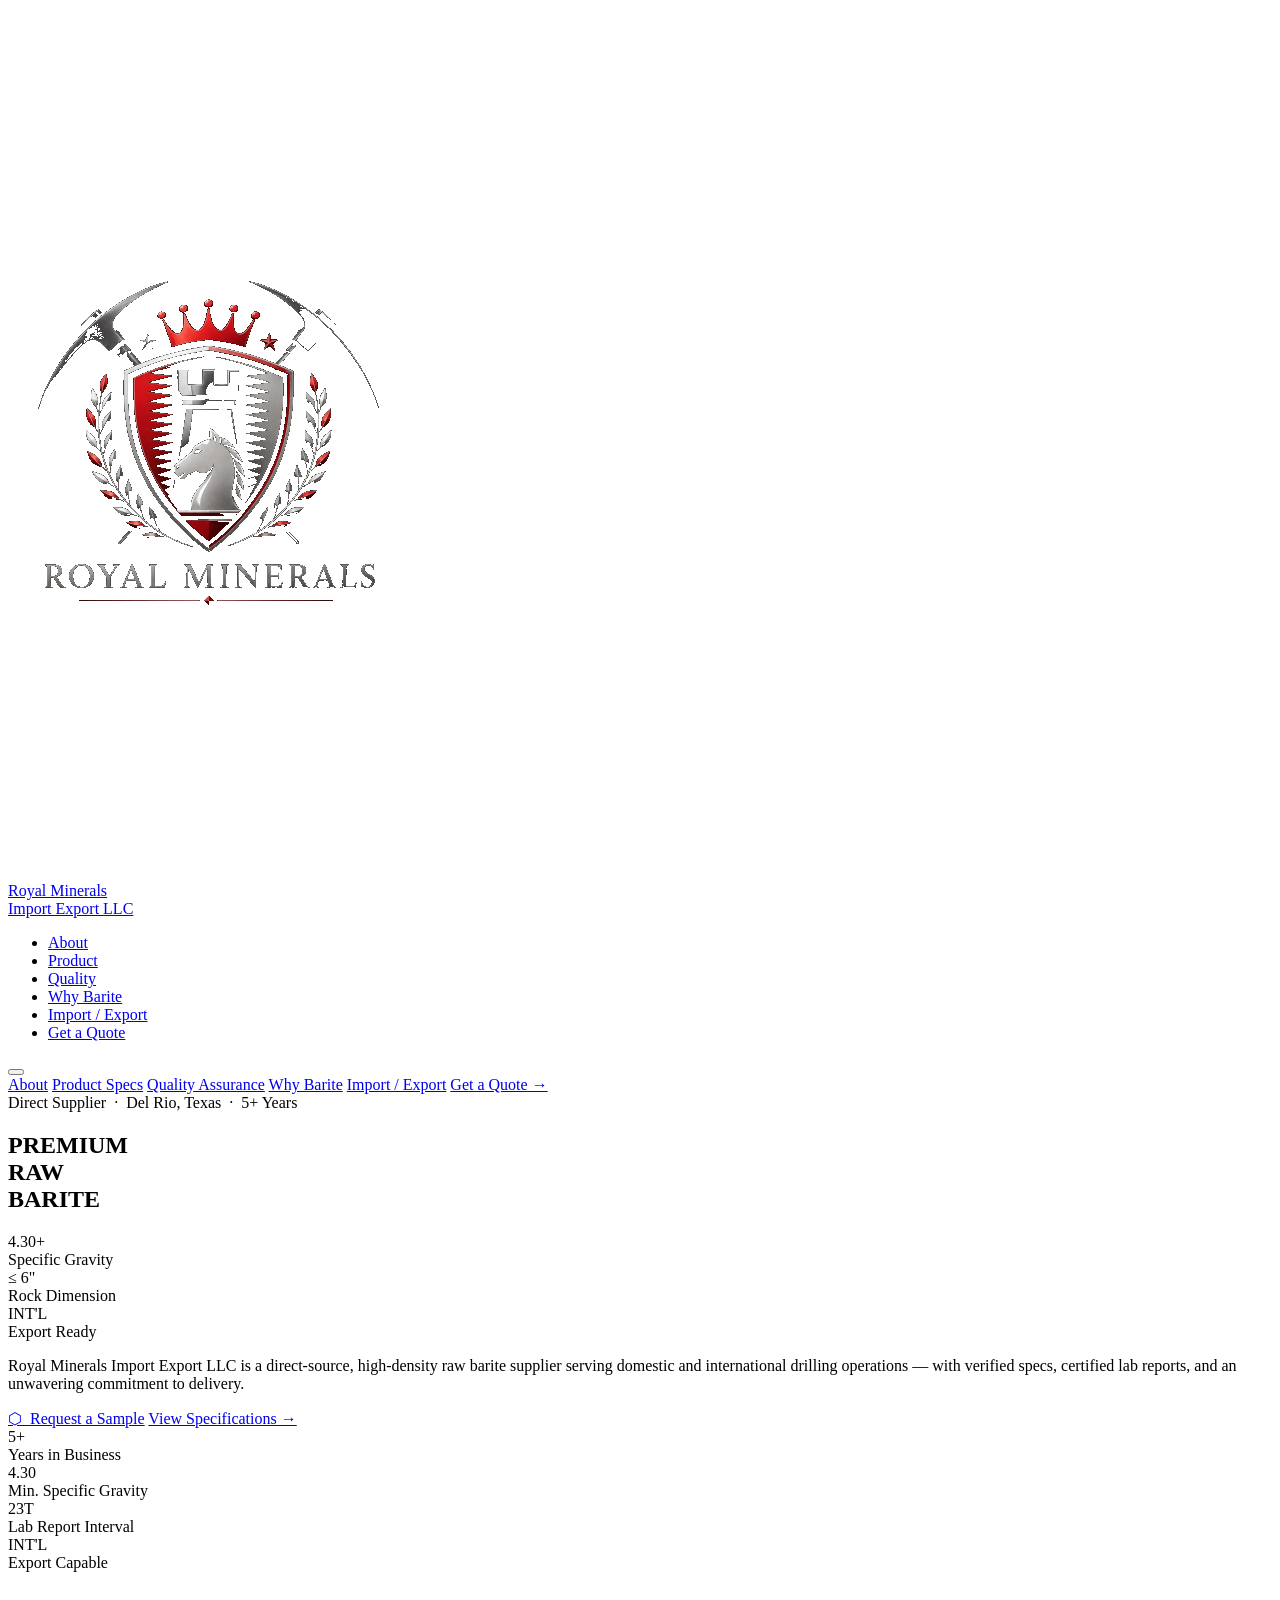
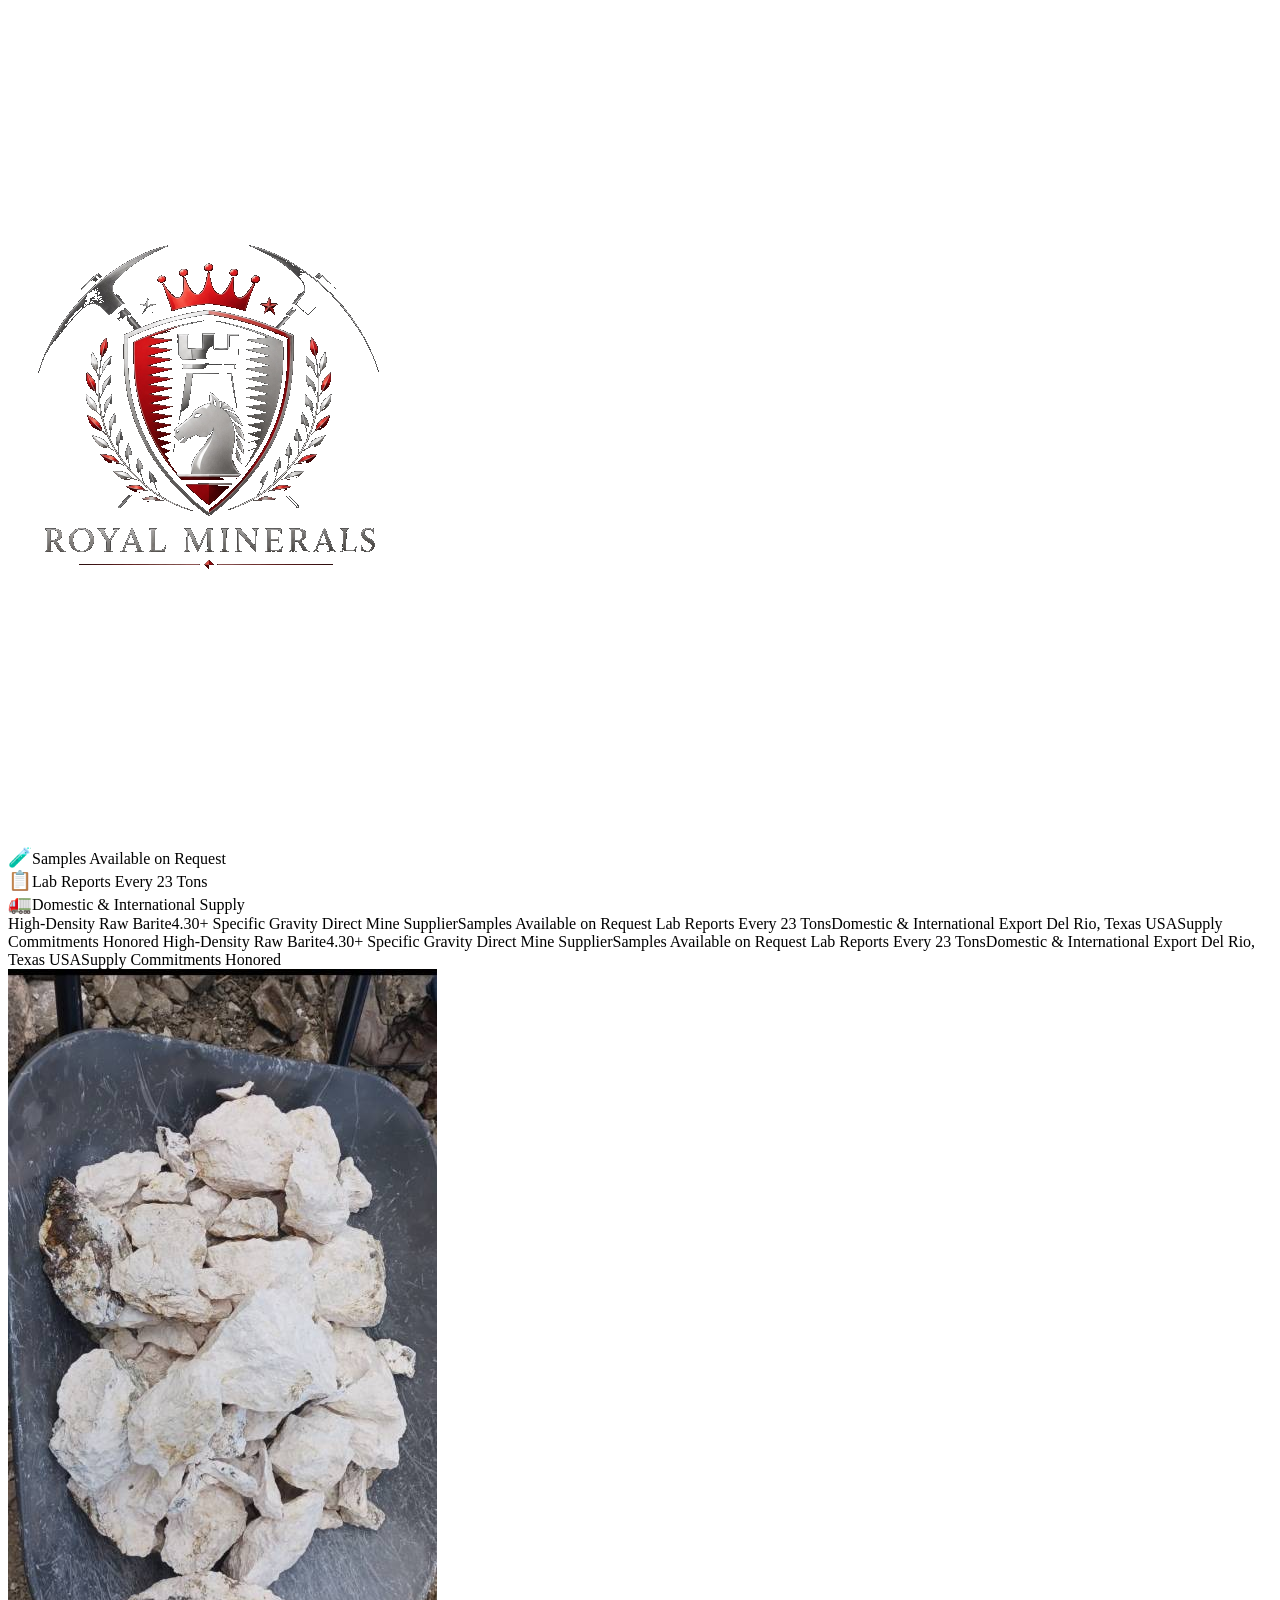
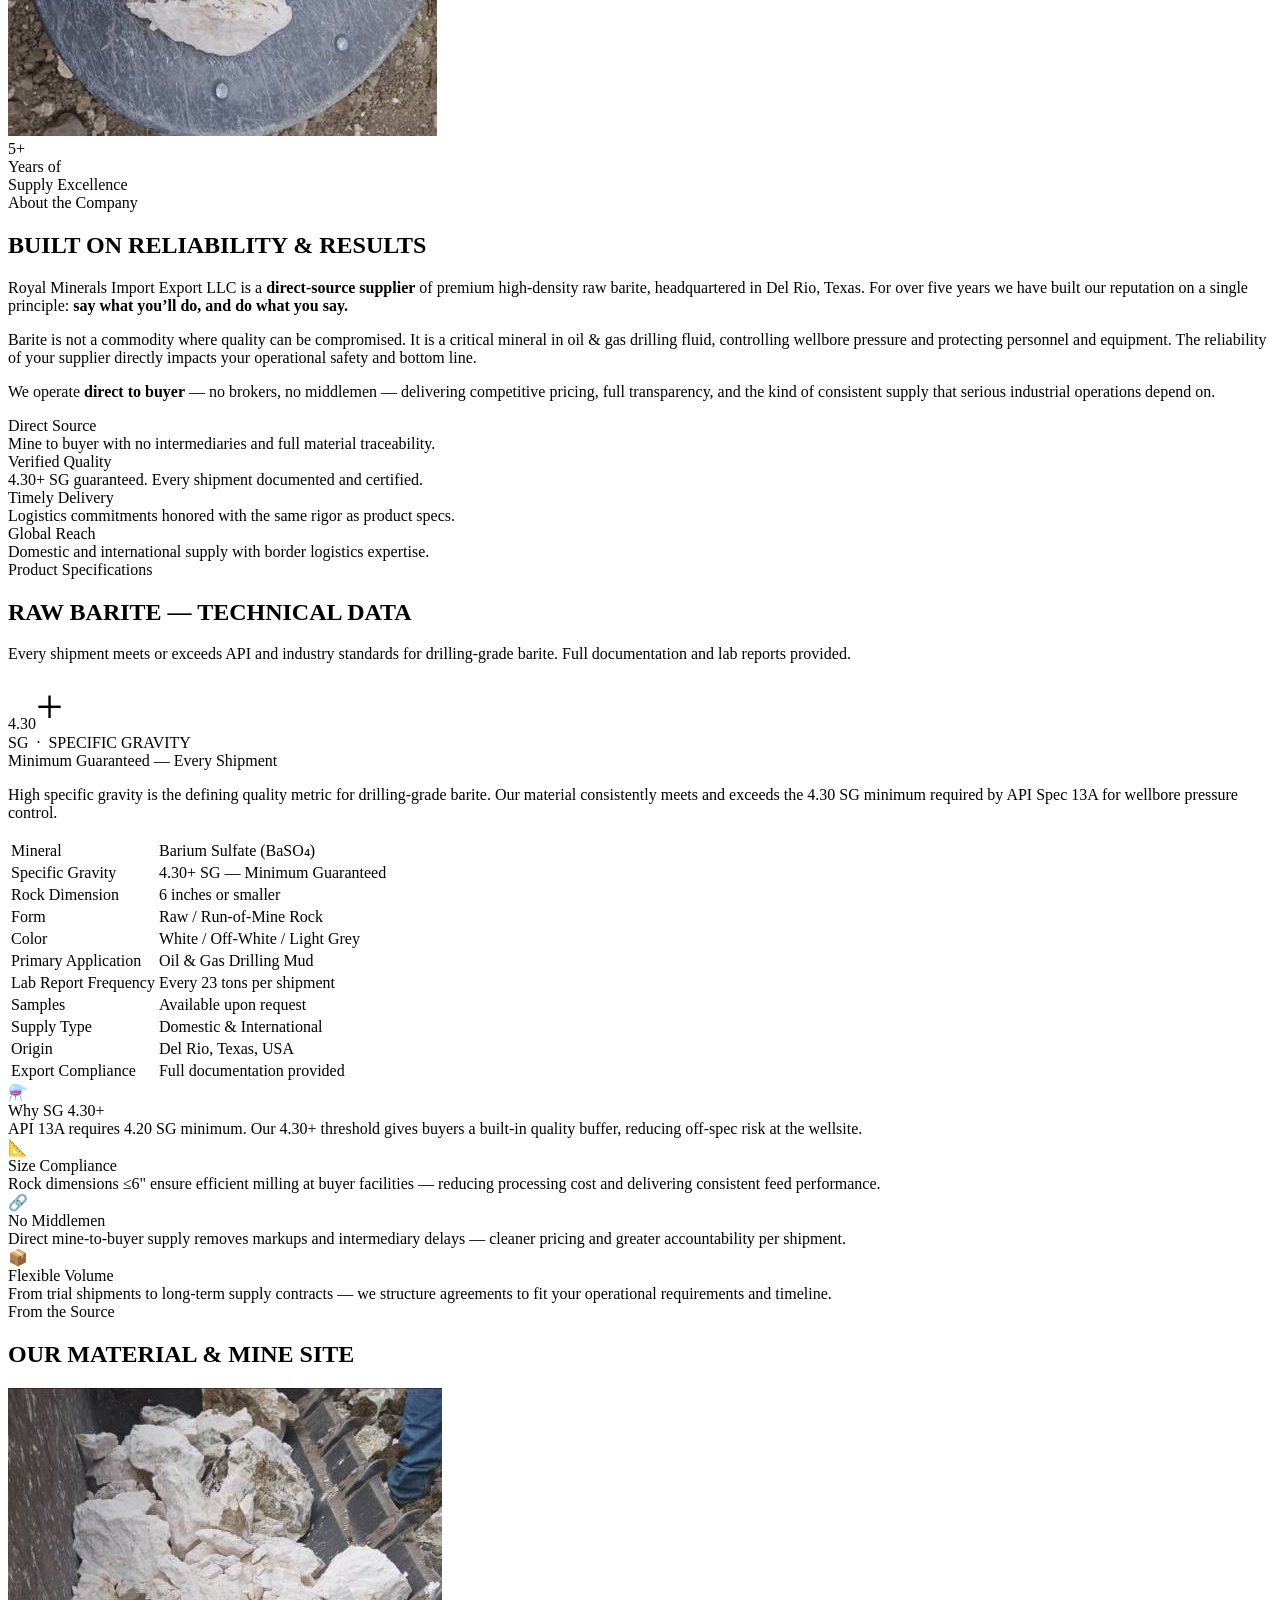
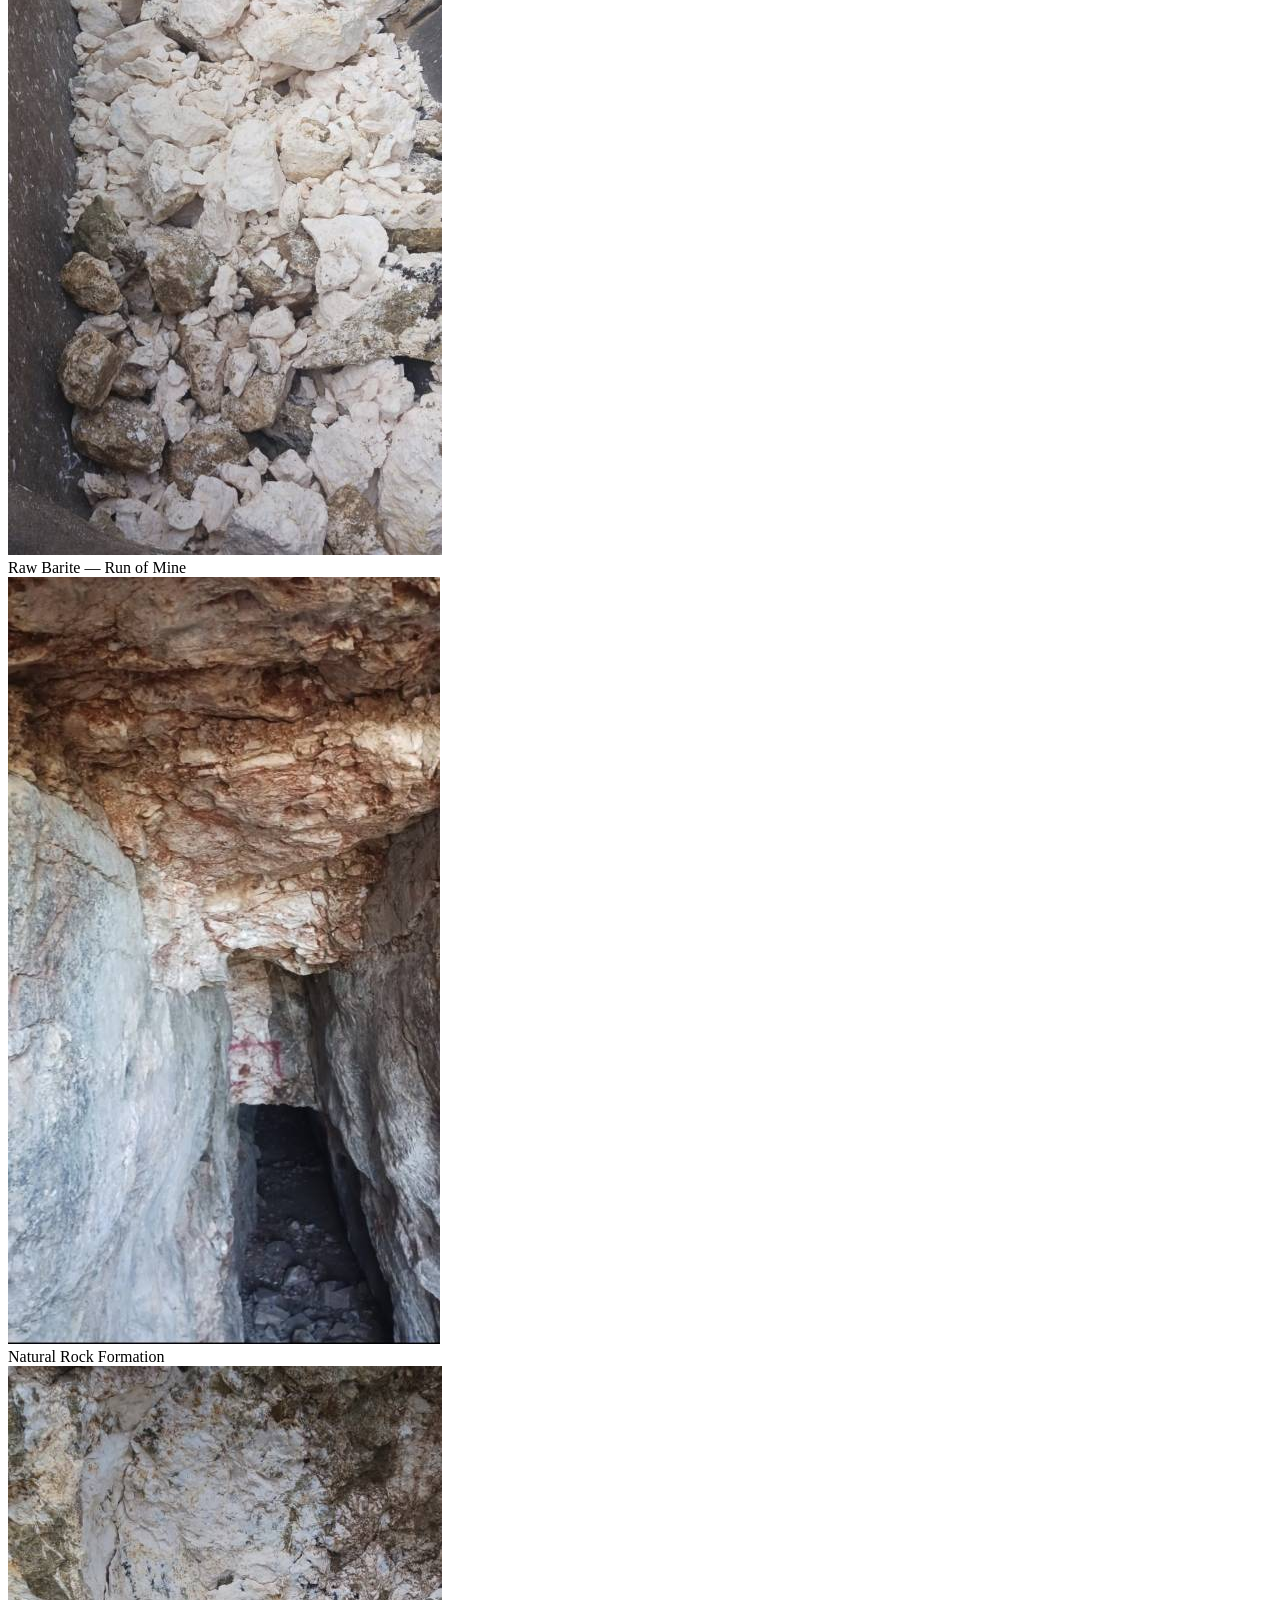
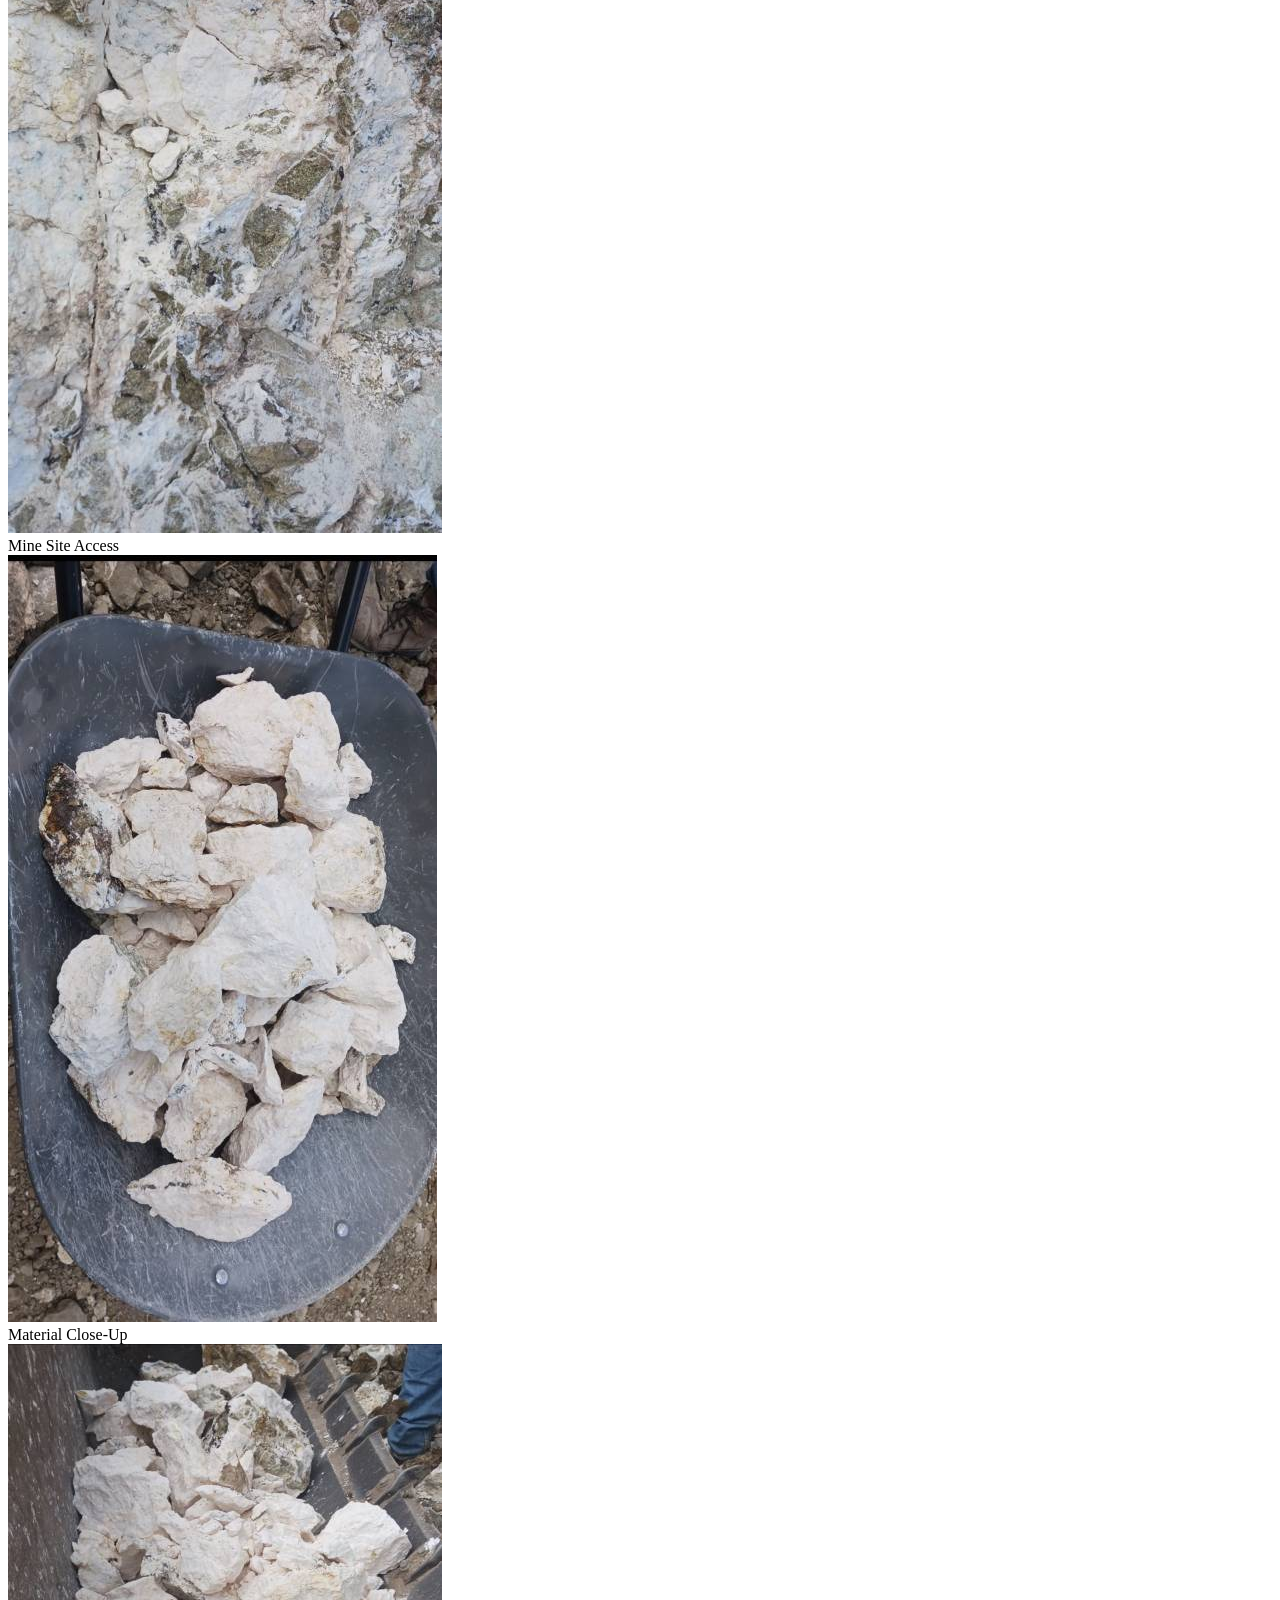
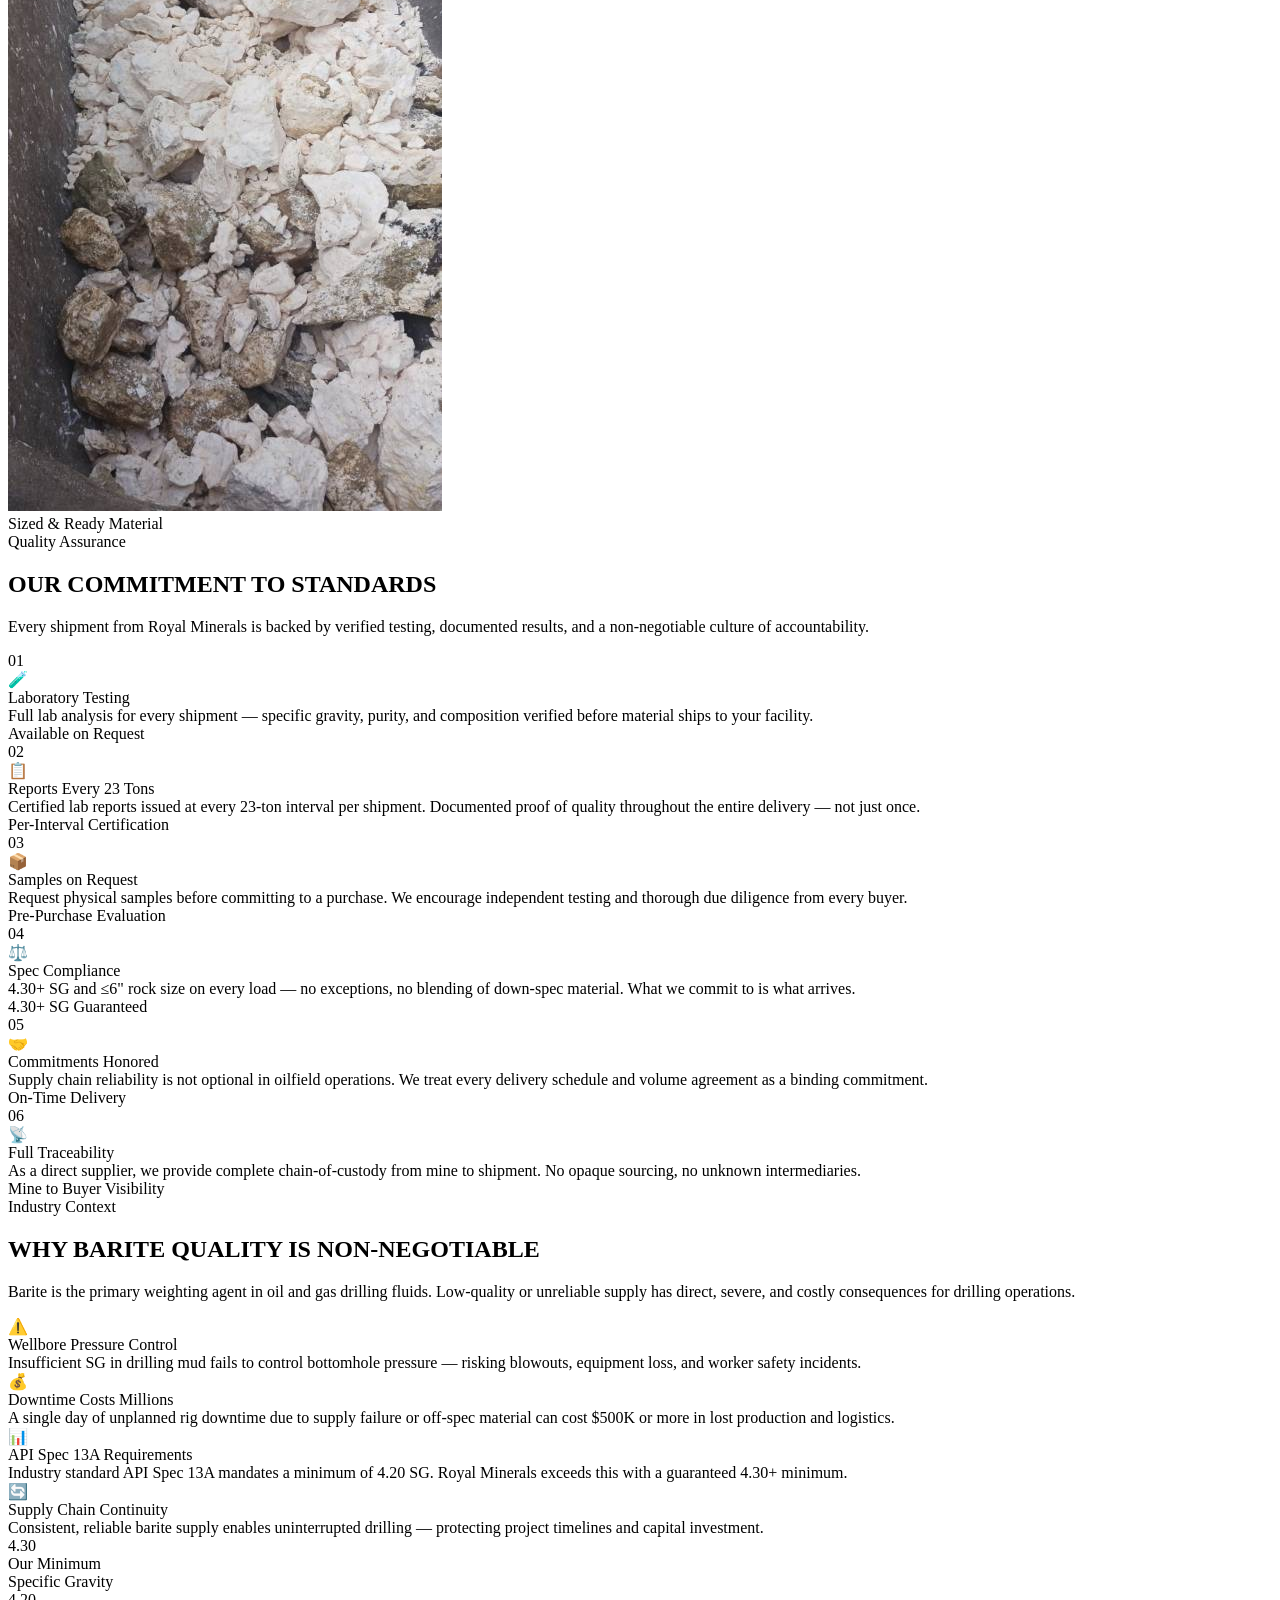
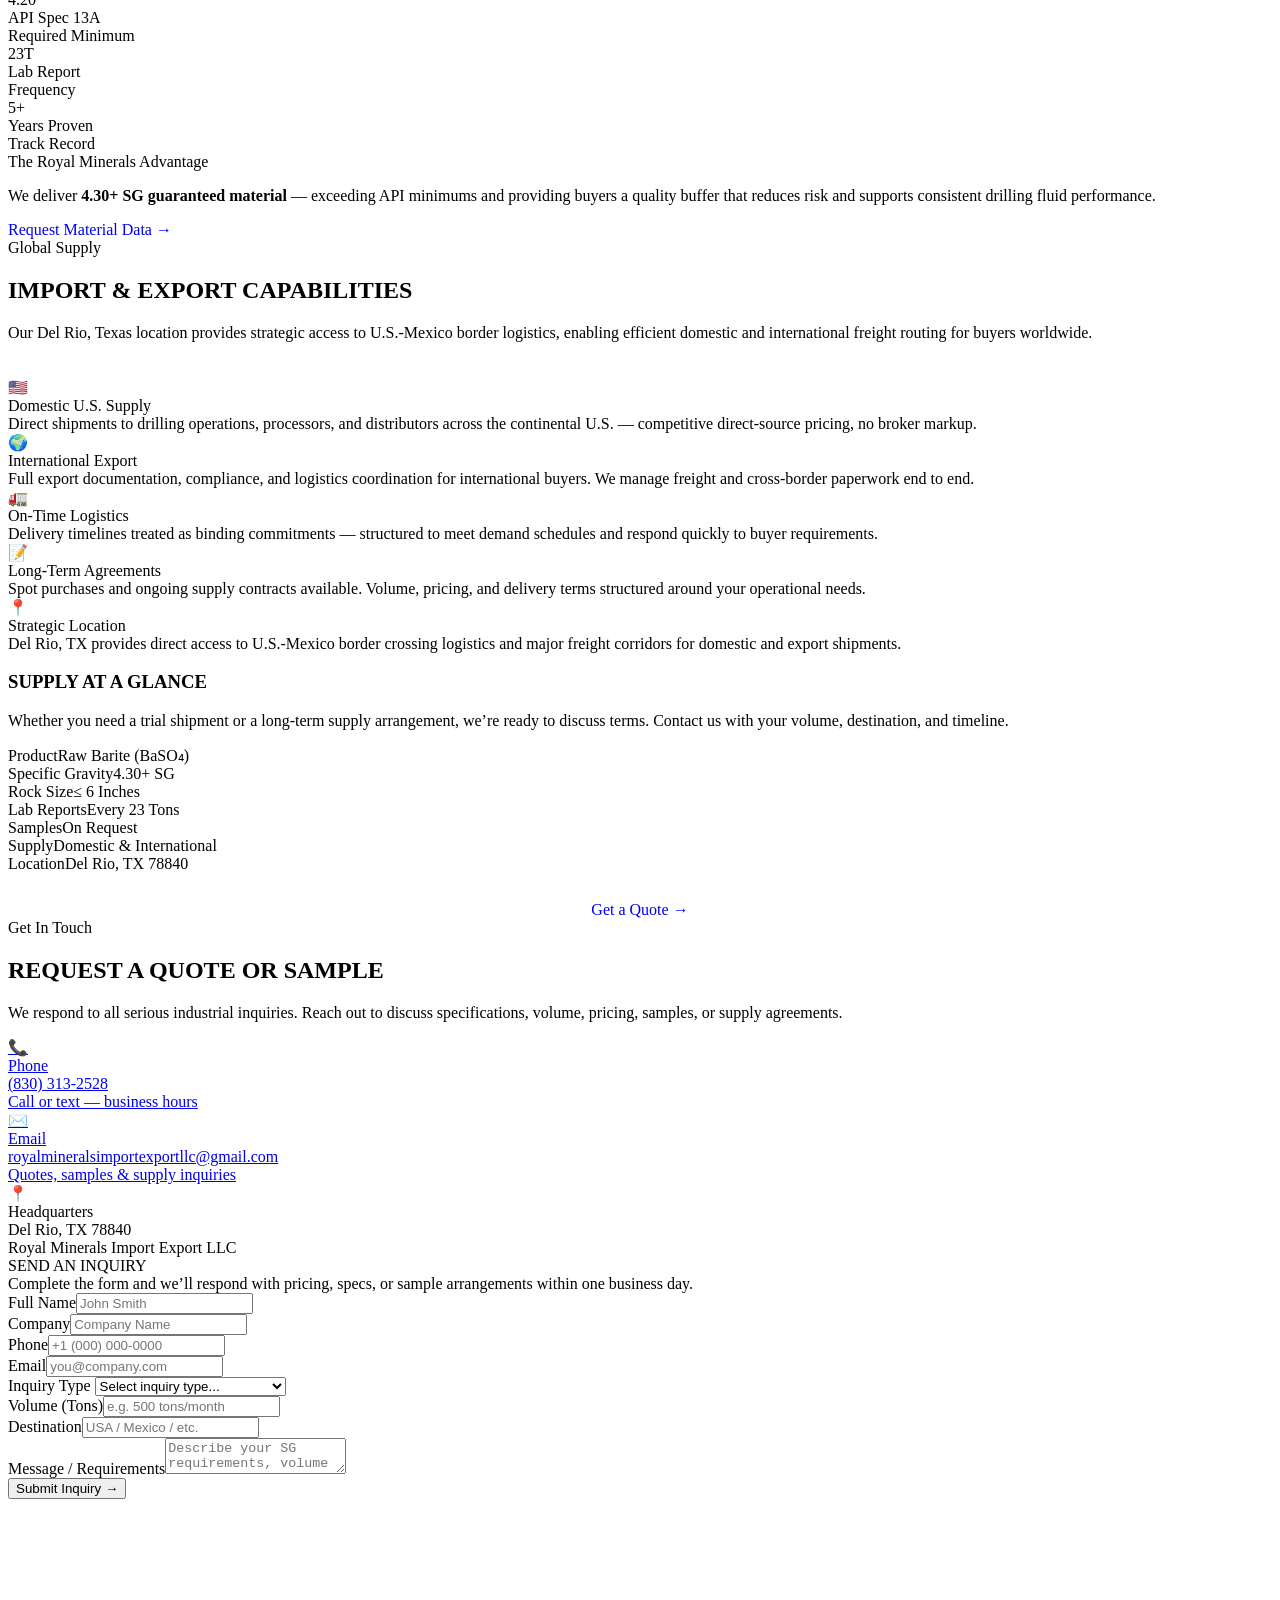
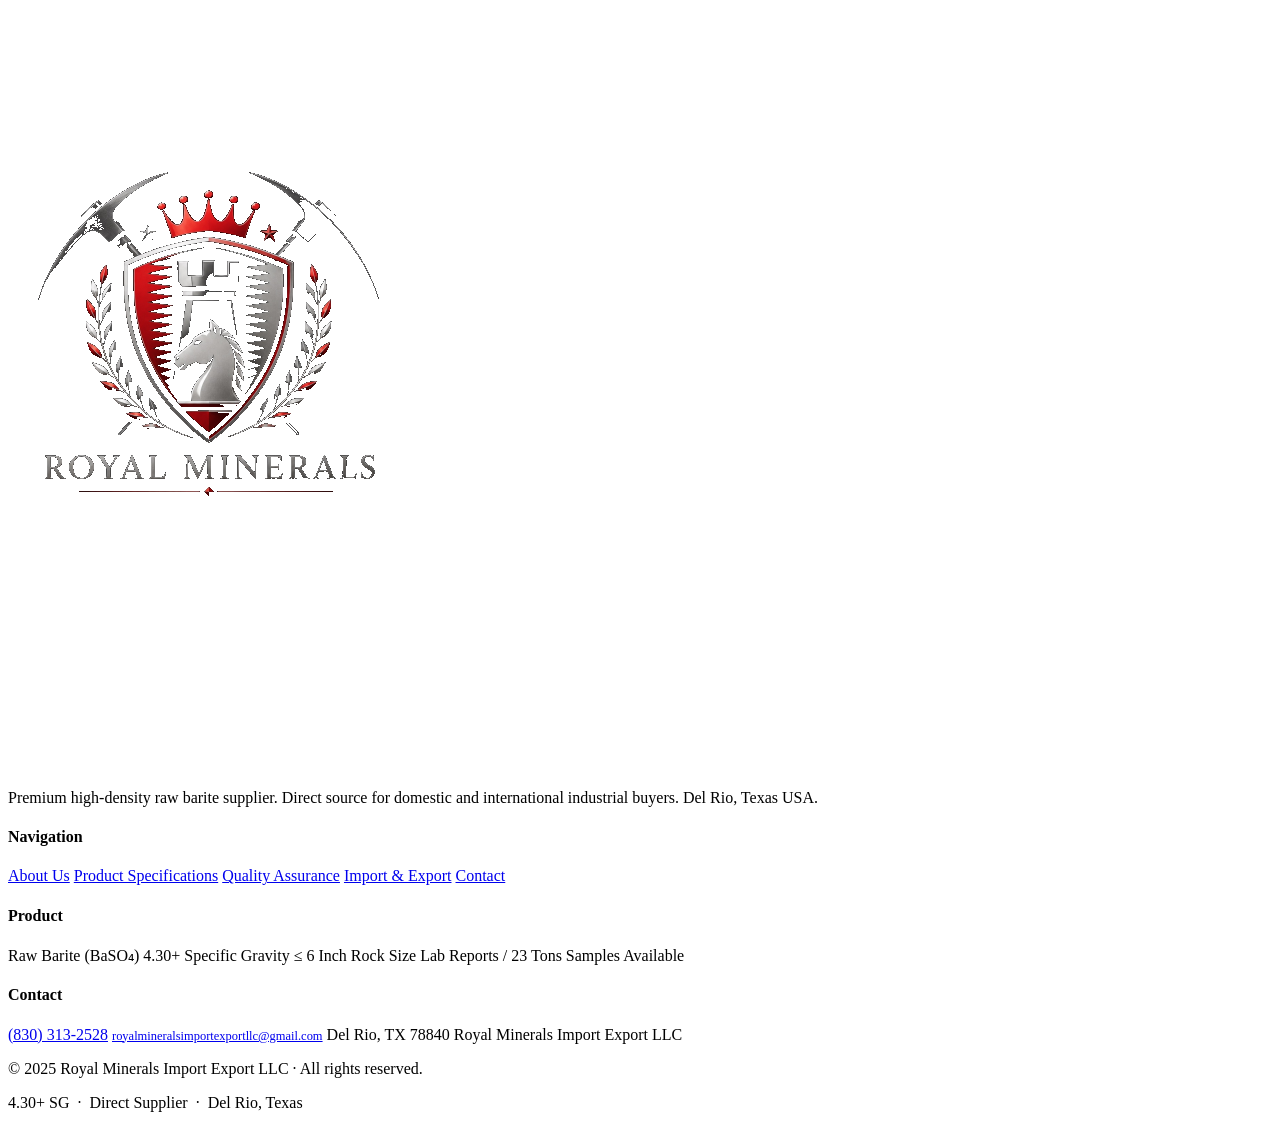
==== index.html @ e50a192d "Rename index (4).html to index.html" ====
<!DOCTYPE html>
<html lang="en">
<head>
<meta charset="UTF-8">
<meta name="viewport" content="width=device-width, initial-scale=1.0">
<title>Royal Minerals Import Export LLC | Premium Barite Supplier</title>
<meta name="description" content="Direct supplier of high-density raw barite 4.30+ SG. Domestic and international. Del Rio, Texas.">
<link rel="preconnect" href="https://fonts.googleapis.com">
<link href="https://fonts.googleapis.com/css2?family=Oswald:wght@300;400;500;600;700&family=Barlow:ital,wght@0,300;0,400;0,500;0,600;0,700;1,400&display=swap" rel="stylesheet">
<link rel="stylesheet" href="style.css">

</head>
<body>

<nav id="nav">
  <a href="#" class="nb">
    <img src="[data-uri]" alt="Royal Minerals" class="nb-logo">
    <div class="nb-txt">
      <div class="nb-name">Royal Minerals</div>
      <div class="nb-sub">Import Export LLC</div>
    </div>
  </a>
  <ul class="nl">
    <li><a href="#about">About</a></li>
    <li><a href="#product">Product</a></li>
    <li><a href="#quality">Quality</a></li>
    <li><a href="#why">Why Barite</a></li>
    <li><a href="#ie">Import / Export</a></li>
    <li><a href="#contact" class="cta">Get a Quote</a></li>
  </ul>
  <button class="ham" onclick="toggleMenu()" aria-label="Menu">
    <span></span><span></span><span></span>
  </button>
</nav>
<div class="mob" id="mob">
  <a href="#about" onclick="toggleMenu()">About</a>
  <a href="#product" onclick="toggleMenu()">Product Specs</a>
  <a href="#quality" onclick="toggleMenu()">Quality Assurance</a>
  <a href="#why" onclick="toggleMenu()">Why Barite</a>
  <a href="#ie" onclick="toggleMenu()">Import / Export</a>
  <a href="#contact" onclick="toggleMenu()">Get a Quote &rarr;</a>
</div>

<section id="hero">
  <div class="hbg" style="background-image:url('[data-uri]'');
  background-size: cover; background-position: center;
  filter: brightness(0.25) saturate(0.5);
}
.hero-overlay {
  position: absolute; inset: 0;
  background: linear-gradient(105deg, rgba(10,10,10,0.97) 40%, rgba(10,10,10,0.5) 100%);
}
.hero-grain {
  position: absolute; inset: 0; opacity: 0.04;
  background-image: url(');
  background-size:cover;background-position:center 30%;
  filter:brightness(.28) saturate(.5) contrast(1.1);
}
.hero-vignette{
  position:absolute;inset:0;
  background:
    linear-gradient(to right,rgba(6,6,8,.98) 38%,rgba(6,6,8,.3) 75%,rgba(6,6,8,.1) 100%),
    linear-gradient(to top,rgba(6,6,8,1) 0%,transparent 35%);
}
.hero-scanlines{
  position:absolute;inset:0;opacity:.03;
  background:repeating-linear-gradient(0deg,transparent,transparent 2px,rgba(255,255,255,1) 2px,rgba(255,255,255,1) 4px);
  pointer-events:none;
}
.hero-inner{
  position:relative;z-index:2;
  display:grid;grid-template-columns:1fr 1fr;
  min-height:100vh;width:100%;
}
.hero-left{
  padding:140px 4vw 80px 8vw;
  display:flex;flex-direction:column;justify-content:center;
}
.hero-eyebrow{
  display:inline-flex;align-items:center;gap:10px;
  font-family:'Oswald',sans-serif;font-size:.72rem;font-weight:400;
  letter-spacing:.22em;text-transform:uppercase;color:var(--red);
  margin-bottom:28px;
  animation:fu .6s ease both;
}
.hero-eyebrow::before{content:'';width:36px;height:1px;background:var(--red)}
.hero-eyebrow::after{content:'';width:36px;height:1px;background:var(--red);opacity:.4}
h1.ht{
  font-family:'Oswald',sans-serif;
  font-size:clamp(3.8rem,8vw,7rem);
  line-height:.92;font-weight:700;
  color:#fff;letter-spacing:-.01em;
  margin-bottom:24px;
  animation:fu .6s .1s ease both;
}
h1.ht .r{color:var(--red)}
h1.ht .ghost{
  -webkit-text-stroke:1.5px rgba(255,255,255,.35);
  color:transparent;
}
.hero-spec-row{
  display:flex;gap:0;margin:20px 0 28px;
  animation:fu .6s .2s ease both;
}
.hspec{
  padding:14px 20px;border:1px solid rgba(200,24,30,.35);
  border-right:none;
}
.hspec:first-child{border-left:3px solid var(--red)}
.hspec:last-child{border-right:1px solid rgba(200,24,30,.35)}
.hspec-val{font-family:'Oswald',sans-serif;font-size:1.6rem;font-weight:600;color:#fff;line-height:1}
.hspec-lbl{font-size:.62rem;letter-spacing:.14em;text-transform:uppercase;color:var(--silver);margin-top:4px}
.hero-desc{
  font-size:1.05rem;color:rgba(240,240,245,.6);
  line-height:1.8;max-width:480px;margin-bottom:36px;
  animation:fu .6s .25s ease both;
}
.hero-btns{display:flex;gap:12px;flex-wrap:wrap;animation:fu .6s .3s ease both}
.btn-a{
  background:var(--red);color:#fff;
  padding:14px 32px;font-family:'Oswald',sans-serif;
  font-size:.9rem;font-weight:600;letter-spacing:.1em;text-transform:uppercase;
  border:2px solid var(--red);border-radius:2px;cursor:pointer;
  display:inline-flex;align-items:center;gap:8px;
  transition:background .2s,transform .2s,box-shadow .2s;
}
.btn-a:hover{background:var(--red2);border-color:var(--red2);transform:translateY(-2px);box-shadow:0 10px 30px rgba(200,24,30,.4)}
.btn-b{
  border:2px solid rgba(255,255,255,.18);color:var(--white);
  padding:12px 28px;font-family:'Oswald',sans-serif;
  font-size:.9rem;font-weight:400;letter-spacing:.1em;text-transform:uppercase;
  border-radius:2px;display:inline-flex;align-items:center;gap:8px;
  transition:border-color .2s,color .2s;
}
.btn-b:hover{border-color:var(--red);color:var(--red)}
.hero-stats{
  display:flex;gap:32px;flex-wrap:wrap;
  margin-top:52px;padding-top:36px;
  border-top:1px solid rgba(255,255,255,.07);
  animation:fu .6s .4s ease both;
}
.hstat-n{font-family:'Oswald',sans-serif;font-size:2rem;font-weight:700;color:var(--red);line-height:1}
.hstat-l{font-size:.68rem;letter-spacing:.12em;text-transform:uppercase;color:var(--silver);margin-top:4px}
.hero-right{
  position:relative;display:flex;flex-direction:column;
  justify-content:center;align-items:center;
  padding:140px 4vw 80px;
  animation:fu .8s .3s ease both;
}
.hero-logo-wrap{
  position:relative;display:flex;align-items:center;justify-content:center;
}
.hero-logo-glow{
  position:absolute;width:380px;height:380px;border-radius:50%;
  background:radial-gradient(circle,rgba(200,24,30,.25) 0%,transparent 70%);
  animation:pulse 3s ease-in-out infinite;
}
.hero-logo-img{width:320px;height:auto;position:relative;z-index:1;filter:drop-shadow(0 0 40px rgba(200,24,30,.3))}
.hero-ring{
  position:absolute;width:440px;height:440px;border-radius:50%;
  border:1px solid rgba(200,24,30,.15);
  animation:spin 18s linear infinite;
}
.hero-ring2{
  position:absolute;width:520px;height:520px;border-radius:50%;
  border:1px solid rgba(200,24,30,.07);
  animation:spin 30s linear infinite reverse;
}
.hero-tags{
  display:flex;flex-direction:column;gap:10px;margin-top:40px;width:100%;max-width:320px;
}
.htag{
  display:flex;align-items:center;gap:12px;
  background:rgba(14,14,18,.8);border:1px solid rgba(200,24,30,.2);
  border-left:3px solid var(--red);padding:10px 16px;border-radius:2px;
  font-family:'Oswald',sans-serif;font-size:.78rem;letter-spacing:.1em;text-transform:uppercase;color:var(--silver2);
}
.htag-icon{font-size:1.1rem}
@keyframes pulse{0%,100%{transform:scale(1);opacity:.8}50%{transform:scale(1.1);opacity:1}}
@keyframes spin{from{transform:rotate(0deg)}to{transform:rotate(360deg)}}

/* ── TICKER ─────────────────────────────────── */
.ticker-outer{background:var(--red);padding:11px 0;overflow:hidden;white-space:nowrap}
.ticker-inner{display:inline-block;animation:tick 28s linear infinite}
.tick-item{display:inline-block;font-family:'Oswald',sans-serif;font-size:.75rem;font-weight:500;letter-spacing:.18em;text-transform:uppercase;color:#fff;padding:0 32px}
.tick-item::after{content:'◆';margin-left:32px;opacity:.4;font-size:.6rem}
@keyframes tick{from{transform:translateX(0)}to{transform:translateX(-50%)}}

/* ── SHARED ─────────────────────────────────── */
.sec{padding:100px 7vw}
.slbl{
  font-family:'Oswald',sans-serif;font-size:.7rem;font-weight:400;
  letter-spacing:.22em;text-transform:uppercase;color:var(--red);
  display:flex;align-items:center;gap:10px;margin-bottom:14px;
}
.slbl::before{content:'';width:28px;height:1px;background:var(--red)}
.stitle{
  font-family:'Oswald',sans-serif;
  font-size:clamp(2.2rem,5vw,3.8rem);
  font-weight:700;color:#fff;line-height:.95;
  letter-spacing:-.01em;margin-bottom:16px;
}
.ssub{color:var(--silver);font-size:1rem;line-height:1.8;max-width:540px}
.reveal{opacity:0;transform:translateY(32px);transition:opacity .65s,transform .65s}
.reveal.on{opacity:1;transform:none}

/* ── ABOUT ──────────────────────────────────── */
#about{background:var(--black2)}
.about-wrap{display:grid;grid-template-columns:1fr 1fr;gap:80px;align-items:center}
.about-media{position:relative}
.am-main{
  width:100%;aspect-ratio:3/4;object-fit:cover;
  border-radius:2px;filter:saturate(.6) brightness(.9);
}
.am-badge{
  position:absolute;bottom:32px;right:-28px;
  background:var(--red);padding:24px 28px;border-radius:2px;
  text-align:center;
}
.am-badge-n{font-family:'Oswald',sans-serif;font-size:2.8rem;font-weight:700;color:#fff;line-height:1}
.am-badge-l{font-size:.7rem;letter-spacing:.12em;text-transform:uppercase;color:rgba(255,255,255,.8);margin-top:4px}
.am-accent{
  position:absolute;top:-16px;left:-16px;
  width:72px;height:72px;background:var(--red);opacity:.15;border-radius:2px;z-index:-1;
}
.about-copy p{color:var(--silver);line-height:1.85;font-size:.98rem;margin-bottom:16px}
.about-copy p strong{color:#fff}
.about-vals{
  display:grid;grid-template-columns:1fr 1fr;gap:2px;margin-top:32px;
}
.aval{
  background:var(--black3);padding:18px 20px;
  border-left:2px solid var(--red);
  transition:background .2s;
}
.aval:hover{background:var(--black4)}
.aval-t{font-family:'Oswald',sans-serif;font-size:.95rem;font-weight:600;color:#fff;letter-spacing:.04em}
.aval-d{font-size:.8rem;color:var(--silver);margin-top:4px;line-height:1.5}

/* ── PRODUCT ─────────────────────────────────── */
#product{background:var(--black)}
.prod-top{display:grid;grid-template-columns:1fr 1fr;gap:48px;align-items:start;margin-bottom:64px}
.sg-hero{
  background:linear-gradient(135deg,var(--red) 0%,#8b0000 100%);
  padding:48px;border-radius:2px;text-align:center;position:relative;overflow:hidden;
}
.sg-hero::before{
  content:'';position:absolute;top:-60px;right:-60px;
  width:200px;height:200px;border-radius:50%;
  border:60px solid rgba(255,255,255,.06);
}
.sg-num{font-family:'Oswald',sans-serif;font-size:6rem;font-weight:700;color:#fff;line-height:1}
.sg-unit{font-family:'Oswald',sans-serif;font-size:1.4rem;color:rgba(255,255,255,.7);letter-spacing:.1em}
.sg-lbl{font-size:.72rem;letter-spacing:.18em;text-transform:uppercase;color:rgba(255,255,255,.6);margin-top:8px}
.sg-divider{width:40px;height:2px;background:rgba(255,255,255,.3);margin:16px auto}
.sg-note{font-size:.85rem;color:rgba(255,255,255,.7);line-height:1.6}
.prod-table{width:100%;border-collapse:collapse}
.prod-table tr{border-bottom:1px solid rgba(255,255,255,.05)}
.prod-table tr:first-child{border-top:1px solid rgba(255,255,255,.05)}
.prod-table tr:hover td{background:rgba(200,24,30,.04)}
.prod-table td{padding:15px 0;font-size:.9rem}
.prod-table td:first-child{
  color:var(--silver);font-size:.7rem;letter-spacing:.12em;
  text-transform:uppercase;width:40%;padding-right:12px;
}
.prod-table td:last-child{color:#fff;font-weight:600}
.prod-cards{display:grid;grid-template-columns:repeat(4,1fr);gap:2px}
.pc{
  background:var(--black2);padding:28px 22px;
  border-top:2px solid transparent;
  transition:border-color .25s,background .25s,transform .25s;
  cursor:default;
}
.pc:hover{border-top-color:var(--red);background:var(--black3);transform:translateY(-4px)}
.pc-icon{font-size:1.8rem;margin-bottom:14px}
.pc-t{font-family:'Oswald',sans-serif;font-size:1rem;font-weight:600;color:#fff;letter-spacing:.04em;margin-bottom:8px}
.pc-d{font-size:.82rem;color:var(--silver);line-height:1.65}

/* ── GALLERY ────────────────────────────────── */
#gallery{background:var(--black2);padding:80px 0}
.gallery-hd{padding:0 7vw;margin-bottom:36px}
.gal-grid{
  display:grid;
  grid-template-columns:2.2fr 1fr 1fr;
  grid-template-rows:260px 260px;
  gap:3px;
}
.gi{position:relative;overflow:hidden;cursor:pointer}
.gi img{
  width:100%;height:100%;object-fit:cover;
  filter:saturate(.5) brightness(.75);
  transition:filter .45s,transform .45s;
}
.gi:hover img{filter:saturate(.85) brightness(1);transform:scale(1.06)}
.gi:first-child{grid-row:span 2}
.gi-overlay{
  position:absolute;inset:0;
  background:linear-gradient(to top,rgba(6,6,8,.85) 0%,transparent 50%);
  opacity:0;transition:opacity .3s;
  display:flex;align-items:flex-end;padding:16px;
}
.gi:hover .gi-overlay{opacity:1}
.gi-lbl{font-family:'Oswald',sans-serif;font-size:.72rem;letter-spacing:.14em;text-transform:uppercase;color:var(--silver2)}
.gallery-strip{
  display:grid;grid-template-columns:repeat(4,1fr);gap:3px;margin-top:3px;
  padding:0;
}
.gs{height:160px;overflow:hidden;position:relative;cursor:pointer}
.gs img{width:100%;height:100%;object-fit:cover;filter:saturate(.4) brightness(.65);transition:filter .4s,transform .4s}
.gs:hover img{filter:saturate(.8) brightness(.9);transform:scale(1.08)}

/* ── QUALITY ────────────────────────────────── */
#quality{background:var(--black)}
.q-grid{display:grid;grid-template-columns:repeat(3,1fr);gap:2px;margin-top:56px}
.qc{
  background:var(--black2);padding:36px 28px;
  position:relative;overflow:hidden;
  transition:background .25s;
}
.qc::after{
  content:'';position:absolute;bottom:0;left:0;right:0;height:2px;
  background:var(--red);transform:scaleX(0);transform-origin:left;
  transition:transform .35s;
}
.qc:hover{background:var(--black3)}
.qc:hover::after{transform:scaleX(1)}
.qc-num{
  font-family:'Oswald',sans-serif;font-size:3rem;font-weight:700;
  color:var(--red-dim);line-height:1;margin-bottom:14px;
  -webkit-text-stroke:1px rgba(200,24,30,.25);color:transparent;
}
.qc-icon{font-size:1.8rem;margin-bottom:14px;display:block}
.qc-t{font-family:'Oswald',sans-serif;font-size:1.15rem;font-weight:600;color:#fff;letter-spacing:.04em;margin-bottom:10px}
.qc-d{font-size:.85rem;color:var(--silver);line-height:1.7}
.qc-tag{
  display:inline-block;margin-top:16px;
  background:rgba(200,24,30,.1);border:1px solid rgba(200,24,30,.25);
  color:var(--red);font-size:.68rem;font-weight:700;
  padding:4px 10px;border-radius:1px;letter-spacing:.1em;text-transform:uppercase;
}

/* ── WHY BARITE ─────────────────────────────── */
#why{
  background:var(--black2);
  position:relative;overflow:hidden;
}
#why::before{
  content:'';position:absolute;top:-200px;right:-200px;
  width:600px;height:600px;border-radius:50%;
  background:radial-gradient(circle,rgba(200,24,30,.06) 0%,transparent 70%);
  pointer-events:none;
}
.why-inner{display:grid;grid-template-columns:1fr 1fr;gap:72px;align-items:center}
.why-stat-grid{display:grid;grid-template-columns:1fr 1fr;gap:2px}
.wsg{background:var(--black3);padding:28px}
.wsg-n{font-family:'Oswald',sans-serif;font-size:2.6rem;font-weight:700;color:var(--red);line-height:1}
.wsg-l{font-size:.72rem;letter-spacing:.12em;text-transform:uppercase;color:var(--silver);margin-top:6px;line-height:1.5}
.why-points{display:flex;flex-direction:column;gap:16px;margin-top:28px}
.wp{
  display:flex;gap:16px;align-items:flex-start;
  padding:18px;background:var(--black3);border-left:2px solid var(--red);
}
.wp-icon{font-size:1.2rem;flex-shrink:0;margin-top:2px}
.wp-t{font-family:'Oswald',sans-serif;font-size:.92rem;font-weight:600;color:#fff;letter-spacing:.04em;margin-bottom:4px}
.wp-d{font-size:.82rem;color:var(--silver);line-height:1.6}

/* ── IE ──────────────────────────────────────── */
#ie{background:var(--black)}
.ie-wrap{display:grid;grid-template-columns:1fr 1fr;gap:64px;align-items:start}
.ie-cards{display:flex;flex-direction:column;gap:3px}
.iec{
  display:flex;gap:18px;align-items:flex-start;
  background:var(--black2);padding:24px;
  border-left:3px solid transparent;
  transition:border-color .25s,background .25s;
}
.iec:hover{border-left-color:var(--red);background:var(--black3)}
.iec-icon{font-size:1.5rem;flex-shrink:0;margin-top:2px}
.iec-t{font-family:'Oswald',sans-serif;font-size:.95rem;font-weight:600;color:#fff;letter-spacing:.04em;margin-bottom:5px}
.iec-d{font-size:.83rem;color:var(--silver);line-height:1.65}
.ie-cta-block{
  background:var(--black2);border:1px solid rgba(200,24,30,.2);
  border-radius:2px;padding:40px;position:sticky;top:90px;
}
.ie-cta-block h3{font-family:'Oswald',sans-serif;font-size:1.8rem;font-weight:700;color:#fff;letter-spacing:.03em;margin-bottom:12px}
.ie-cta-block p{font-size:.9rem;color:var(--silver);line-height:1.75;margin-bottom:24px}
.ie-specs{display:flex;flex-direction:column;gap:10px;margin-bottom:28px}
.ie-spec-row{display:flex;justify-content:space-between;align-items:center;padding:10px 0;border-bottom:1px solid rgba(255,255,255,.05)}
.ie-spec-row:last-child{border:none}
.ie-spec-k{font-size:.72rem;letter-spacing:.1em;text-transform:uppercase;color:var(--silver)}
.ie-spec-v{font-family:'Oswald',sans-serif;font-size:.95rem;font-weight:600;color:#fff}

/* ── CONTACT ────────────────────────────────── */
#contact{background:var(--black2)}
.ct-wrap{display:grid;grid-template-columns:1fr 1.35fr;gap:64px}
.ct-left .ssub{margin-bottom:36px}
.cmethods{display:flex;flex-direction:column;gap:3px}
.cm{
  display:flex;gap:16px;align-items:flex-start;
  background:var(--black3);border-left:3px solid var(--red);
  padding:18px 20px;
  text-decoration:none;color:var(--white);
  transition:background .2s,transform .2s;
}
.cm:hover{background:var(--black4);transform:translateX(4px)}
.cm-icon{font-size:1.3rem;flex-shrink:0;margin-top:2px}
.cm-lbl{font-size:.65rem;letter-spacing:.14em;text-transform:uppercase;color:var(--silver);margin-bottom:3px}
.cm-val{font-size:.92rem;font-weight:600;color:#fff}
.cm-sub{font-size:.78rem;color:var(--silver);margin-top:2px}
.cf{background:var(--black3);border:1px solid rgba(255,255,255,.06);padding:40px;border-radius:2px}
.cf-title{font-family:'Oswald',sans-serif;font-size:1.8rem;font-weight:700;color:#fff;letter-spacing:.03em;margin-bottom:6px}
.cf-sub{font-size:.85rem;color:var(--silver);margin-bottom:28px}
.fr{display:grid;grid-template-columns:1fr 1fr;gap:14px}
.fg{margin-bottom:16px}
.fg label{display:block;font-size:.68rem;letter-spacing:.14em;text-transform:uppercase;color:var(--silver);margin-bottom:7px;font-weight:600}
.fg input,.fg select,.fg textarea{
  width:100%;background:rgba(255,255,255,.04);
  border:1px solid rgba(255,255,255,.09);
  border-radius:2px;padding:12px 16px;
  color:#fff;font-family:'Rajdhani',sans-serif;font-size:.92rem;
  outline:none;transition:border-color .2s,background .2s;
}
.fg input::placeholder,.fg textarea::placeholder{color:rgba(255,255,255,.22)}
.fg select option{background:var(--black3);color:#fff}
.fg input:focus,.fg select:focus,.fg textarea:focus{
  border-color:var(--red);background:rgba(200,24,30,.05);
}
.fg textarea{resize:vertical;min-height:120px}
.fsub{
  width:100%;background:var(--red);color:#fff;
  border:2px solid var(--red);border-radius:2px;padding:15px;
  font-family:'Oswald',sans-serif;font-size:.92rem;font-weight:600;
  letter-spacing:.12em;text-transform:uppercase;cursor:pointer;
  transition:background .2s,transform .2s,box-shadow .2s;
  margin-top:4px;
}
.fsub:hover{background:var(--red2);border-color:var(--red2);transform:translateY(-2px);box-shadow:0 10px 28px rgba(200,24,30,.4)}

/* ── FOOTER ─────────────────────────────────── */
footer{background:#030305;padding:56px 7vw 28px;border-top:1px solid rgba(200,24,30,.15)}
.foot-grid{display:grid;grid-template-columns:2fr 1fr 1fr 1fr;gap:48px;margin-bottom:48px}
.foot-logo img{height:72px;width:auto;object-fit:contain;margin-bottom:16px;filter:drop-shadow(0 0 16px rgba(200,24,30,.2))}
.foot-logo p{font-size:.85rem;color:var(--silver);line-height:1.75;max-width:280px}
.foot-col h4{font-family:'Oswald',sans-serif;font-size:.85rem;font-weight:600;letter-spacing:.14em;text-transform:uppercase;color:#fff;margin-bottom:18px;padding-bottom:10px;border-bottom:1px solid rgba(200,24,30,.2)}
.foot-col a,.foot-col span{display:block;font-size:.85rem;color:var(--silver);margin-bottom:10px;transition:color .2s;cursor:pointer}
.foot-col a:hover{color:var(--red)}
.foot-bottom{
  border-top:1px solid rgba(255,255,255,.05);
  padding-top:24px;
  display:flex;justify-content:space-between;align-items:center;flex-wrap:wrap;gap:12px;
}
.foot-bottom p{font-size:.78rem;color:#444}
.foot-bottom .red{color:var(--red)}

/* ── MOBILE ─────────────────────────────────── */
@media(max-width:960px){
  .nl{display:none}.hbg{display:flex}
  .hero-inner{grid-template-columns:1fr}
  .hero-right{display:none}
  .hero-left{padding:120px 7vw 80px}
  .about-wrap,.prod-top,.why-inner,.ie-wrap,.ct-wrap{grid-template-columns:1fr}
  .am-badge{right:16px;bottom:16px}
  .prod-cards{grid-template-columns:1fr 1fr}
  .q-grid{grid-template-columns:1fr}
  .gal-grid{grid-template-columns:1fr 1fr;grid-template-rows:auto}
  .gi:first-child{grid-row:span 1}
  .gallery-strip{grid-template-columns:1fr 1fr}
  .foot-grid{grid-template-columns:1fr 1fr}
  .foot-logo{grid-column:span 2}
  .foot-bottom{flex-direction:column;text-align:center}
  .fr{grid-template-columns:1fr}
  .why-stat-grid{grid-template-columns:1fr 1fr}
  .sec{padding:72px 4vw}
  .hero-spec-row{flex-wrap:wrap}
}
@keyframes fu{from{opacity:0;transform:translateY(20px)}to{opacity:1;transform:none}}
</style>
</head>
<body>

<!-- NAV -->
<nav id=');
  background-size: cover; background-position: center 35%;
  filter: brightness(.22) saturate(.4) contrast(1.15);
}
.hero-overlay {
  position: absolute; inset: 0;
  background:
    linear-gradient(100deg, rgba(8,8,9,.98) 44%, rgba(8,8,9,.55) 72%, rgba(8,8,9,.15) 100%),
    linear-gradient(to top, rgba(8,8,9,1) 0%, transparent 30%);
}
.hero-grid {
  position: relative; z-index: 2;
  display: grid; grid-template-columns: 1fr 1fr;
  width: 100%; min-height: 100vh;
  padding: 0 var(--gutter);
}
.hero-left {
  display: flex; flex-direction: column; justify-content: center;
  padding: 130px 60px 90px 0;
}
.hero-tag {
  display: inline-flex; align-items: center; gap: 12px;
  font-family: 'Oswald', sans-serif; font-size: .72rem; font-weight: 400;
  letter-spacing: .24em; text-transform: uppercase; color: var(--red);
  margin-bottom: 32px;
  animation: fu .6s ease both;
}
.hero-tag::before { content: ''; width: 40px; height: 1px; background: var(--red); }
.hero-tag::after  { content: ''; width: 40px; height: 1px; background: rgba(192,24,30,.3); }
.hero-h1 {
  font-family: 'Oswald', sans-serif;
  font-size: clamp(4.5rem, 9vw, 8rem);
  font-weight: 700; line-height: .9;
  color: #fff; letter-spacing: -.01em;
  margin-bottom: 28px;
  animation: fu .6s .1s ease both;
}
.hero-h1 .red { color: var(--red); }
.hero-h1 .ghost {
  -webkit-text-stroke: 2px rgba(255,255,255,.2);
  color: transparent;
}
.hero-specbar {
  display: flex; margin: 0 0 32px;
  animation: fu .6s .18s ease both;
}
.hspec {
  padding: 16px 22px;
  border: 1px solid rgba(192,24,30,.3);
  border-right: none;
}
.hspec:first-child { border-left: 4px solid var(--red); }
.hspec:last-child  { border-right: 1px solid rgba(192,24,30,.3); }
.hspec-v {
  font-family: 'Oswald', sans-serif;
  font-size: 1.8rem; font-weight: 700; color: #fff; line-height: 1;
}
.hspec-l {
  font-size: .65rem; letter-spacing: .14em; text-transform: uppercase;
  color: var(--silver); margin-top: 5px;
}
.hero-desc {
  font-size: 1.1rem; color: rgba(232,232,236,.6);
  line-height: 1.85; max-width: 500px; margin-bottom: 40px;
  animation: fu .6s .25s ease both;
}
.hero-btns {
  display: flex; gap: 14px; flex-wrap: wrap;
  animation: fu .6s .32s ease both;
}
.btn-red {
  background: var(--red); color: #fff;
  padding: 15px 36px; font-family: 'Oswald', sans-serif;
  font-size: .95rem; font-weight: 600; letter-spacing: .12em; text-transform: uppercase;
  border: 2px solid var(--red); border-radius: 2px;
  display: inline-flex; align-items: center; gap: 10px;
  transition: background .2s, transform .2s, box-shadow .2s;
  cursor: pointer; text-decoration: none;
}
.btn-red:hover {
  background: var(--red2); border-color: var(--red2);
  transform: translateY(-2px); box-shadow: 0 12px 32px rgba(192,24,30,.45);
}
.btn-ghost {
  border: 2px solid rgba(255,255,255,.2); color: var(--white);
  padding: 13px 32px; font-family: 'Oswald', sans-serif;
  font-size: .95rem; font-weight: 400; letter-spacing: .1em; text-transform: uppercase;
  border-radius: 2px; display: inline-flex; align-items: center; gap: 8px;
  transition: border-color .2s, color .2s; text-decoration: none;
}
.btn-ghost:hover { border-color: var(--red); color: var(--red); }
.hero-nums {
  display: flex; gap: 40px; flex-wrap: wrap;
  margin-top: 56px; padding-top: 40px;
  border-top: 1px solid rgba(255,255,255,.07);
  animation: fu .6s .42s ease both;
}
.hn-val {
  font-family: 'Oswald', sans-serif; font-size: 2.4rem;
  font-weight: 700; color: var(--red); line-height: 1;
}
.hn-lbl {
  font-size: .68rem; letter-spacing: .14em; text-transform: uppercase;
  color: var(--silver); margin-top: 6px;
}
.hero-right {
  display: flex; flex-direction: column;
  justify-content: center; align-items: center;
  padding: 130px 0 90px;
  animation: fu .8s .35s ease both;
}
.logo-ring-wrap { position: relative; display: flex; align-items: center; justify-content: center; }
.logo-glow {
  position: absolute; width: 400px; height: 400px; border-radius: 50%;
  background: radial-gradient(circle, rgba(192,24,30,.22) 0%, transparent 68%);
  animation: glow 3.5s ease-in-out infinite;
}
.ring1 {
  position: absolute; width: 460px; height: 460px; border-radius: 50%;
  border: 1px solid rgba(192,24,30,.14);
  animation: spin 20s linear infinite;
}
.ring2 {
  position: absolute; width: 560px; height: 560px; border-radius: 50%;
  border: 1px solid rgba(192,24,30,.07);
  animation: spin 35s linear infinite reverse;
}
.hero-logo {
  width: 340px; height: auto; position: relative; z-index: 2;
  filter: drop-shadow(0 0 50px rgba(192,24,30,.35));
}
.hero-pills {
  display: flex; flex-direction: column; gap: 10px;
  margin-top: 44px; width: 100%; max-width: 340px;
}
.hero-pill {
  display: flex; align-items: center; gap: 14px;
  background: rgba(13,13,16,.85); border: 1px solid rgba(192,24,30,.22);
  border-left: 3px solid var(--red); padding: 12px 18px; border-radius: 2px;
  font-family: 'Oswald', sans-serif; font-size: .82rem;
  letter-spacing: .1em; text-transform: uppercase; color: var(--silver2);
}
.pill-icon { font-size: 1.2rem; }
@keyframes glow { 0%,100%{transform:scale(1);opacity:.7} 50%{transform:scale(1.12);opacity:1} }
@keyframes spin  { from{transform:rotate(0deg)} to{transform:rotate(360deg)} }
@keyframes fu    { from{opacity:0;transform:translateY(22px)} to{opacity:1;transform:none} }

/* ═══════════════════════════════════════
   TICKER
═══════════════════════════════════════ */
.ticker-wrap {
  background: var(--red); overflow: hidden;
  white-space: nowrap; padding: 12px 0;
}
.ticker-track { display: inline-block; animation: tick 30s linear infinite; }
.ti {
  display: inline-block;
  font-family: 'Oswald', sans-serif; font-size: .8rem;
  font-weight: 500; letter-spacing: .2em; text-transform: uppercase;
  color: #fff; padding: 0 36px;
}
.ti::after { content: '◆'; margin-left: 36px; opacity: .4; font-size: .55rem; vertical-align: middle; }
@keyframes tick { from{transform:translateX(0)} to{transform:translateX(-50%)} }

/* ═══════════════════════════════════════
   SECTION SHARED
═══════════════════════════════════════ */
.sec { padding: 110px var(--gutter); }
.sec-alt { background: var(--b2); }
.slbl {
  display: flex; align-items: center; gap: 12px;
  font-family: 'Oswald', sans-serif; font-size: .72rem; font-weight: 400;
  letter-spacing: .24em; text-transform: uppercase; color: var(--red);
  margin-bottom: 16px;
}
.slbl::before { content: ''; width: 32px; height: 1px; background: var(--red); flex-shrink: 0; }
.stitle {
  font-family: 'Oswald', sans-serif;
  font-size: clamp(2.6rem, 5vw, 4.2rem);
  font-weight: 700; color: #fff; line-height: .93;
  letter-spacing: -.01em; margin-bottom: 20px;
}
.sdesc {
  font-size: 1.05rem; color: var(--silver); line-height: 1.82;
  max-width: 560px;
}
.reveal { opacity: 0; transform: translateY(36px); transition: opacity .7s, transform .7s; }
.reveal.on { opacity: 1; transform: none; }

/* ═══════════════════════════════════════
   ABOUT
═══════════════════════════════════════ */
.about-grid { display: grid; grid-template-columns: 1fr 1fr; gap: 80px; align-items: center; }
.about-media { position: relative; }
.about-img {
  width: 100%; aspect-ratio: 3/4; object-fit: cover;
  border-radius: 2px; filter: saturate(.65) brightness(.88);
  display: block;
}
.about-badge {
  position: absolute; bottom: 32px; right: -32px;
  background: var(--red); padding: 28px 32px; border-radius: 2px;
  text-align: center; z-index: 2;
}
.ab-n { font-family: 'Oswald', sans-serif; font-size: 3.2rem; font-weight: 700; color: #fff; line-height: 1; }
.ab-l { font-size: .72rem; letter-spacing: .14em; text-transform: uppercase; color: rgba(255,255,255,.8); margin-top: 5px; }
.about-accent {
  position: absolute; top: -14px; left: -14px;
  width: 80px; height: 80px; background: rgba(192,24,30,.12);
  border: 1px solid rgba(192,24,30,.3); z-index: -1;
}
.about-copy p {
  font-size: 1.02rem; color: var(--silver); line-height: 1.88; margin-bottom: 18px;
}
.about-copy p strong { color: #fff; font-weight: 600; }
.about-vals { display: grid; grid-template-columns: 1fr 1fr; gap: 2px; margin-top: 36px; }
.av {
  background: var(--b3); padding: 20px 22px;
  border-left: 3px solid var(--red);
  transition: background .2s;
}
.av:hover { background: var(--b4); }
.av-t { font-family: 'Oswald', sans-serif; font-size: 1rem; font-weight: 600; color: #fff; letter-spacing: .04em; }
.av-d { font-size: .83rem; color: var(--silver); margin-top: 5px; line-height: 1.6; }

/* ═══════════════════════════════════════
   PRODUCT SPECS
═══════════════════════════════════════ */
.prod-layout { display: grid; grid-template-columns: 1fr 1fr; gap: 56px; align-items: start; margin-top: 60px; }
.sg-card {
  background: linear-gradient(145deg, var(--red) 0%, #7a0c10 100%);
  padding: 56px 48px; border-radius: 2px;
  text-align: center; position: relative; overflow: hidden;
  margin-bottom: 3px;
}
.sg-card::before {
  content: ''; position: absolute; top: -80px; right: -80px;
  width: 260px; height: 260px; border-radius: 50%;
  border: 80px solid rgba(255,255,255,.05);
}
.sg-num {
  font-family: 'Oswald', sans-serif;
  font-size: 7rem; font-weight: 700; color: #fff; line-height: 1;
}
.sg-unit {
  font-family: 'Oswald', sans-serif;
  font-size: 1.4rem; color: rgba(255,255,255,.7); letter-spacing: .1em;
  margin-top: 4px;
}
.sg-bar { width: 48px; height: 2px; background: rgba(255,255,255,.35); margin: 20px auto; }
.sg-lbl { font-size: .72rem; letter-spacing: .2em; text-transform: uppercase; color: rgba(255,255,255,.55); }
.sg-note {
  font-size: .9rem; color: rgba(255,255,255,.75); line-height: 1.7;
  margin-top: 18px; text-align: left;
}
.spec-tbl { width: 100%; border-collapse: collapse; }
.spec-tbl tr {
  border-bottom: 1px solid rgba(255,255,255,.05);
  transition: background .15s;
}
.spec-tbl tr:first-child { border-top: 1px solid rgba(255,255,255,.05); }
.spec-tbl tr:hover td { background: rgba(192,24,30,.05); }
.spec-tbl td { padding: 15px 4px; font-size: .92rem; }
.spec-tbl td:first-child {
  color: var(--silver); font-size: .7rem;
  letter-spacing: .12em; text-transform: uppercase; width: 42%; padding-right: 14px;
}
.spec-tbl td:last-child { color: #fff; font-weight: 600; }
.prod-cards {
  display: grid; grid-template-columns: repeat(4,1fr);
  gap: 2px; margin-top: 3px;
}
.pc {
  background: var(--b2); padding: 28px 22px;
  border-top: 2px solid transparent;
  transition: border-color .3s, background .3s, transform .3s;
}
.pc:hover { border-top-color: var(--red); background: var(--b3); transform: translateY(-5px); }
.pc-ico { font-size: 1.8rem; margin-bottom: 14px; }
.pc-t { font-family: 'Oswald', sans-serif; font-size: 1.02rem; font-weight: 600; color: #fff; letter-spacing: .04em; margin-bottom: 9px; }
.pc-d { font-size: .84rem; color: var(--silver); line-height: 1.68; }

/* ═══════════════════════════════════════
   GALLERY
═══════════════════════════════════════ */
.gallery-wrap { padding: 90px 0; background: var(--b2); }
.gallery-header { padding: 0 var(--gutter); margin-bottom: 44px; }
.gal-grid {
  display: grid;
  grid-template-columns: 2.3fr 1fr 1fr;
  grid-template-rows: 280px 280px;
  gap: 3px;
}
.gi { position: relative; overflow: hidden; }
.gi img {
  width: 100%; height: 100%; object-fit: cover;
  filter: saturate(.45) brightness(.72);
  transition: filter .5s, transform .5s;
  display: block;
}
.gi:hover img { filter: saturate(.85) brightness(.95); transform: scale(1.07); }
.gi:first-child { grid-row: span 2; }
.gi-cap {
  position: absolute; bottom: 0; left: 0; right: 0;
  background: linear-gradient(transparent, rgba(8,8,9,.9));
  padding: 32px 18px 14px;
  font-family: 'Oswald', sans-serif; font-size: .7rem;
  letter-spacing: .16em; text-transform: uppercase; color: var(--silver2);
  opacity: 0; transition: opacity .3s;
}
.gi:hover .gi-cap { opacity: 1; }

/* ═══════════════════════════════════════
   QUALITY
═══════════════════════════════════════ */
.q-grid {
  display: grid; grid-template-columns: repeat(3,1fr);
  gap: 2px; margin-top: 60px;
}
.qc {
  background: var(--b2); padding: 40px 32px;
  position: relative; overflow: hidden;
  transition: background .25s;
}
.qc::after {
  content: ''; position: absolute;
  bottom: 0; left: 0; right: 0; height: 2px;
  background: var(--red);
  transform: scaleX(0); transform-origin: left;
  transition: transform .4s;
}
.qc:hover { background: var(--b3); }
.qc:hover::after { transform: scaleX(1); }
.qc-ghost {
  font-family: 'Oswald', sans-serif; font-size: 4rem; font-weight: 700;
  -webkit-text-stroke: 1px rgba(192,24,30,.2); color: transparent;
  line-height: 1; margin-bottom: 12px; user-select: none;
}
.qc-ico { font-size: 2rem; margin-bottom: 14px; display: block; }
.qc-t { font-family: 'Oswald', sans-serif; font-size: 1.15rem; font-weight: 600; color: #fff; letter-spacing: .04em; margin-bottom: 10px; }
.qc-d { font-size: .87rem; color: var(--silver); line-height: 1.75; }
.qc-tag {
  display: inline-block; margin-top: 18px;
  background: rgba(192,24,30,.1); border: 1px solid rgba(192,24,30,.28);
  color: var(--red); font-size: .68rem; font-weight: 700;
  padding: 5px 12px; border-radius: 1px; letter-spacing: .1em; text-transform: uppercase;
}

/* ═══════════════════════════════════════
   WHY BARITE
═══════════════════════════════════════ */
.why-grid { display: grid; grid-template-columns: 1fr 1fr; gap: 80px; align-items: start; }
.why-points { display: flex; flex-direction: column; gap: 3px; margin-top: 36px; }
.wp {
  display: flex; gap: 18px; align-items: flex-start;
  background: var(--b3); padding: 22px 24px;
  border-left: 3px solid var(--red);
  transition: background .2s;
}
.wp:hover { background: var(--b4); }
.wp-ico { font-size: 1.4rem; flex-shrink: 0; margin-top: 2px; }
.wp-t { font-family: 'Oswald', sans-serif; font-size: 1rem; font-weight: 600; color: #fff; letter-spacing: .04em; margin-bottom: 5px; }
.wp-d { font-size: .85rem; color: var(--silver); line-height: 1.68; }
.why-stats { display: grid; grid-template-columns: 1fr 1fr; gap: 2px; }
.ws {
  background: var(--b3); padding: 32px 28px;
  transition: background .2s;
}
.ws:hover { background: var(--b4); }
.ws-n { font-family: 'Oswald', sans-serif; font-size: 3rem; font-weight: 700; color: var(--red); line-height: 1; }
.ws-l { font-size: .72rem; letter-spacing: .12em; text-transform: uppercase; color: var(--silver); margin-top: 8px; line-height: 1.5; }
.why-cta {
  grid-column: span 2; background: var(--b4); padding: 36px 32px;
  border-top: 2px solid var(--red); margin-top: 2px;
}
.why-cta p { font-size: .95rem; color: var(--silver); line-height: 1.8; margin-bottom: 22px; }
.why-cta strong { color: #fff; }

/* ═══════════════════════════════════════
   IMPORT / EXPORT
═══════════════════════════════════════ */
.ie-grid { display: grid; grid-template-columns: 1fr 1fr; gap: 70px; align-items: start; }
.ie-cards { display: flex; flex-direction: column; gap: 3px; }
.iec {
  display: flex; gap: 18px; align-items: flex-start;
  background: var(--b3); padding: 24px 26px;
  border-left: 3px solid transparent;
  transition: border-color .25s, background .25s;
}
.iec:hover { border-left-color: var(--red); background: var(--b4); }
.iec-ico { font-size: 1.6rem; flex-shrink: 0; margin-top: 3px; }
.iec-t { font-family: 'Oswald', sans-serif; font-size: 1rem; font-weight: 600; color: #fff; letter-spacing: .04em; margin-bottom: 6px; }
.iec-d { font-size: .86rem; color: var(--silver); line-height: 1.7; }
.ie-sidebar {
  background: var(--b3); border: 1px solid rgba(192,24,30,.2);
  padding: 44px 40px; position: sticky; top: 90px;
}
.ie-sidebar h3 {
  font-family: 'Oswald', sans-serif; font-size: 2rem; font-weight: 700;
  color: #fff; letter-spacing: .03em; margin-bottom: 14px;
}
.ie-sidebar > p { font-size: .92rem; color: var(--silver); line-height: 1.8; margin-bottom: 28px; }
.ie-row {
  display: flex; justify-content: space-between; align-items: center;
  padding: 12px 0; border-bottom: 1px solid rgba(255,255,255,.05);
}
.ie-row:last-of-type { border: none; }
.ie-k { font-size: .7rem; letter-spacing: .12em; text-transform: uppercase; color: var(--silver); }
.ie-v { font-family: 'Oswald', sans-serif; font-size: .95rem; font-weight: 600; color: #fff; }
.ie-sidebar .btn-red {
  display: block; text-align: center; margin-top: 28px;
  text-decoration: none; width: 100%; justify-content: center;
}

/* ═══════════════════════════════════════
   CONTACT
═══════════════════════════════════════ */
.ct-grid { display: grid; grid-template-columns: 1fr 1.4fr; gap: 72px; align-items: start; }
.cmethods { display: flex; flex-direction: column; gap: 3px; margin-top: 36px; }
.cm {
  display: flex; gap: 18px; align-items: flex-start;
  background: var(--b3); border-left: 3px solid var(--red);
  padding: 20px 22px; text-decoration: none; color: var(--white);
  transition: background .2s, transform .2s;
}
.cm:hover { background: var(--b4); transform: translateX(5px); }
.cm-ico { font-size: 1.4rem; flex-shrink: 0; margin-top: 3px; }
.cm-lbl { font-size: .65rem; letter-spacing: .16em; text-transform: uppercase; color: var(--silver); margin-bottom: 4px; }
.cm-val { font-size: .96rem; font-weight: 600; color: #fff; }
.cm-sub { font-size: .8rem; color: var(--silver); margin-top: 3px; }
.cf {
  background: var(--b3); border: 1px solid rgba(255,255,255,.06);
  padding: 48px 44px;
}
.cf-title {
  font-family: 'Oswald', sans-serif; font-size: 2rem; font-weight: 700;
  color: #fff; letter-spacing: .03em; margin-bottom: 6px;
}
.cf-sub { font-size: .88rem; color: var(--silver); margin-bottom: 32px; }
.fr { display: grid; grid-template-columns: 1fr 1fr; gap: 14px; }
.fg { margin-bottom: 16px; }
.fg label {
  display: block; font-size: .68rem; letter-spacing: .16em; text-transform: uppercase;
  color: var(--silver); margin-bottom: 8px; font-weight: 600;
}
.fg input, .fg select, .fg textarea {
  width: 100%; background: rgba(255,255,255,.04);
  border: 1px solid rgba(255,255,255,.1); border-radius: 2px;
  padding: 13px 17px; color: #fff;
  font-family: 'Barlow', sans-serif; font-size: .95rem; outline: none;
  transition: border-color .2s, background .2s;
}
.fg input::placeholder, .fg textarea::placeholder { color: rgba(255,255,255,.2); }
.fg select option { background: var(--b3); }
.fg input:focus, .fg select:focus, .fg textarea:focus {
  border-color: var(--red); background: rgba(192,24,30,.04);
}
.fg textarea { resize: vertical; min-height: 130px; }
.fsub {
  width: 100%; background: var(--red); color: #fff;
  border: 2px solid var(--red); border-radius: 2px; padding: 16px;
  font-family: 'Oswald', sans-serif; font-size: .95rem; font-weight: 600;
  letter-spacing: .14em; text-transform: uppercase; cursor: pointer;
  transition: background .2s, transform .2s, box-shadow .2s; margin-top: 6px;
}
.fsub:hover {
  background: var(--red2); border-color: var(--red2);
  transform: translateY(-2px); box-shadow: 0 12px 32px rgba(192,24,30,.45);
}

/* ═══════════════════════════════════════
   FOOTER
═══════════════════════════════════════ */
footer {
  background: #040405;
  border-top: 1px solid rgba(192,24,30,.18);
  padding: 64px var(--gutter) 32px;
}
.foot-grid {
  display: grid; grid-template-columns: 2fr 1fr 1fr 1fr;
  gap: 56px; margin-bottom: 52px;
}
.foot-logo-img {
  height: 80px; width: auto; object-fit: contain; display: block;
  filter: drop-shadow(0 0 16px rgba(192,24,30,.25));
  margin-bottom: 20px;
}
.foot-brand-p { font-size: .87rem; color: var(--silver); line-height: 1.8; max-width: 290px; }
.foot-col h4 {
  font-family: 'Oswald', sans-serif; font-size: .85rem; font-weight: 600;
  letter-spacing: .16em; text-transform: uppercase; color: #fff;
  margin-bottom: 20px; padding-bottom: 12px;
  border-bottom: 1px solid rgba(192,24,30,.2);
}
.foot-col a, .foot-col span {
  display: block; font-size: .87rem; color: var(--silver);
  margin-bottom: 11px; transition: color .2s; cursor: pointer;
}
.foot-col a:hover { color: var(--red); }
.foot-bottom {
  border-top: 1px solid rgba(255,255,255,.05);
  padding-top: 28px;
  display: flex; justify-content: space-between; align-items: center;
  flex-wrap: wrap; gap: 14px;
}
.foot-bottom p { font-size: .8rem; color: #3a3a42; }
.foot-bottom .red { color: var(--red); }

/* ═══════════════════════════════════════
   MOBILE
═══════════════════════════════════════ */
@media (max-width: 1024px) {
  .nav-links { display: none; }
  .ham { display: flex; }
  .hero-grid { grid-template-columns: 1fr; }
  .hero-right { display: none; }
  .hero-left { padding: 120px 0 90px; }
  .about-grid, .prod-layout, .why-grid, .ie-grid, .ct-grid { grid-template-columns: 1fr; }
  .about-badge { right: 16px; bottom: 16px; }
  .q-grid { grid-template-columns: 1fr 1fr; }
  .prod-cards { grid-template-columns: 1fr 1fr; }
  .gal-grid { grid-template-columns: 1fr 1fr; grid-template-rows: auto; }
  .gi:first-child { grid-row: span 1; }
  .gal-grid .gi { height: 240px; }
  .foot-grid { grid-template-columns: 1fr 1fr; gap: 36px; }
  .foot-brand-p { max-width: 100%; }
  .foot-bottom { flex-direction: column; text-align: center; }
  .fr { grid-template-columns: 1fr; }
  .why-stats { grid-template-columns: 1fr 1fr; }
  .why-cta { grid-column: span 1; }
  .sec { padding: 80px var(--gutter); }
  .cf { padding: 36px 28px; }
}
@media (max-width: 640px) {
  :root { --gutter: clamp(24px, 6vw, 48px); }
  .q-grid { grid-template-columns: 1fr; }
  .prod-cards { grid-template-columns: 1fr; }
  .gal-grid { grid-template-columns: 1fr; }
  .gal-grid .gi { height: 220px; }
  .hero-specbar { flex-wrap: wrap; }
  .hspec { border-right: 1px solid rgba(192,24,30,.3) !important; margin-bottom: 2px; }
  .foot-grid { grid-template-columns: 1fr; }
}
</style>
</head>
<body>

<!-- ═══ NAV ═══ -->
<nav id=')"></div>
  <div class="hov"></div>
  <div class="hgrid">
    <div class="hleft">
      <div class="htag">Direct Supplier &nbsp;&middot;&nbsp; Del Rio, Texas &nbsp;&middot;&nbsp; 5+ Years</div>
      <h1 class="hh1">
        PREMIUM<br>
        <span class="red">RAW</span><br>
        <span class="ghost">BARITE</span>
      </h1>
      <div class="hspecbar">
        <div class="hsp"><div class="hsp-v">4.30+</div><div class="hsp-l">Specific Gravity</div></div>
        <div class="hsp"><div class="hsp-v">&le;&nbsp;6&quot;</div><div class="hsp-l">Rock Dimension</div></div>
        <div class="hsp"><div class="hsp-v">INT&apos;L</div><div class="hsp-l">Export Ready</div></div>
      </div>
      <p class="hdesc">Royal Minerals Import Export LLC is a direct-source, high-density raw barite supplier serving domestic and international drilling operations &mdash; with verified specs, certified lab reports, and an unwavering commitment to delivery.</p>
      <div class="hbtns">
        <a href="#contact" class="btn-r">&#x2B21; &nbsp;Request a Sample</a>
        <a href="#product" class="btn-g">View Specifications &rarr;</a>
      </div>
      <div class="hnums">
        <div><div class="hn-v">5+</div><div class="hn-l">Years in Business</div></div>
        <div><div class="hn-v">4.30</div><div class="hn-l">Min. Specific Gravity</div></div>
        <div><div class="hn-v">23T</div><div class="hn-l">Lab Report Interval</div></div>
        <div><div class="hn-v">INT&apos;L</div><div class="hn-l">Export Capable</div></div>
      </div>
    </div>
    <div class="hright">
      <div class="lrw">
        <div class="lglow"></div>
        <div class="ring1"></div>
        <div class="ring2"></div>
        <img src="[data-uri]" alt="Royal Minerals" class="hlogo">
      </div>
      <div class="hpills">
        <div class="hpill"><span style="font-size:1.2rem">&#x1F9EA;</span>Samples Available on Request</div>
        <div class="hpill"><span style="font-size:1.2rem">&#x1F4CB;</span>Lab Reports Every 23 Tons</div>
        <div class="hpill"><span style="font-size:1.2rem">&#x1F69B;</span>Domestic &amp; International Supply</div>
      </div>
    </div>
  </div>
</section>

<div class="twrap">
  <div class="ttrack">
    <span class="ti">High-Density Raw Barite</span><span class="ti">4.30+ Specific Gravity</span>
    <span class="ti">Direct Mine Supplier</span><span class="ti">Samples Available on Request</span>
    <span class="ti">Lab Reports Every 23 Tons</span><span class="ti">Domestic &amp; International Export</span>
    <span class="ti">Del Rio, Texas USA</span><span class="ti">Supply Commitments Honored</span>
    <span class="ti">High-Density Raw Barite</span><span class="ti">4.30+ Specific Gravity</span>
    <span class="ti">Direct Mine Supplier</span><span class="ti">Samples Available on Request</span>
    <span class="ti">Lab Reports Every 23 Tons</span><span class="ti">Domestic &amp; International Export</span>
    <span class="ti">Del Rio, Texas USA</span><span class="ti">Supply Commitments Honored</span>
  </div>
</div>

<section id="about" class="sec sec-alt">
  <div class="ag">
    <div class="am reveal">
      <div class="am-acc"></div>
      <img src="[data-uri]" alt="Raw barite rock" class="am-img">
      <div class="am-badge">
        <div class="ab-n">5+</div>
        <div class="ab-l">Years of<br>Supply Excellence</div>
      </div>
    </div>
    <div class="ac reveal">
      <div class="slbl">About the Company</div>
      <h2 class="stitle">BUILT ON RELIABILITY &amp; RESULTS</h2>
      <p>Royal Minerals Import Export LLC is a <strong>direct-source supplier</strong> of premium high-density raw barite, headquartered in Del Rio, Texas. For over five years we have built our reputation on a single principle: <strong>say what you&rsquo;ll do, and do what you say.</strong></p>
      <p>Barite is not a commodity where quality can be compromised. It is a critical mineral in oil &amp; gas drilling fluid, controlling wellbore pressure and protecting personnel and equipment. The reliability of your supplier directly impacts your operational safety and bottom line.</p>
      <p>We operate <strong>direct to buyer</strong> &mdash; no brokers, no middlemen &mdash; delivering competitive pricing, full transparency, and the kind of consistent supply that serious industrial operations depend on.</p>
      <div class="avals">
        <div class="av"><div class="av-t">Direct Source</div><div class="av-d">Mine to buyer with no intermediaries and full material traceability.</div></div>
        <div class="av"><div class="av-t">Verified Quality</div><div class="av-d">4.30+ SG guaranteed. Every shipment documented and certified.</div></div>
        <div class="av"><div class="av-t">Timely Delivery</div><div class="av-d">Logistics commitments honored with the same rigor as product specs.</div></div>
        <div class="av"><div class="av-t">Global Reach</div><div class="av-d">Domestic and international supply with border logistics expertise.</div></div>
      </div>
    </div>
  </div>
</section>

<section id="product" class="sec">
  <div class="slbl reveal">Product Specifications</div>
  <h2 class="stitle reveal">RAW BARITE &mdash; TECHNICAL DATA</h2>
  <p class="sdesc reveal">Every shipment meets or exceeds API and industry standards for drilling-grade barite. Full documentation and lab reports provided.</p>
  <div class="pl">
    <div class="reveal">
      <div class="sgc">
        <div class="sg-n">4.30<sup style="font-size:3rem">+</sup></div>
        <div class="sg-u">SG &nbsp;&middot;&nbsp; SPECIFIC GRAVITY</div>
        <div class="sg-b"></div>
        <div class="sg-l">Minimum Guaranteed &mdash; Every Shipment</div>
        <p class="sg-note">High specific gravity is the defining quality metric for drilling-grade barite. Our material consistently meets and exceeds the 4.30 SG minimum required by API Spec 13A for wellbore pressure control.</p>
      </div>
    </div>
    <div class="reveal">
      <table class="stbl">
        <tr><td>Mineral</td><td>Barium Sulfate (BaSO&#8324;)</td></tr>
        <tr><td>Specific Gravity</td><td>4.30+ SG &mdash; Minimum Guaranteed</td></tr>
        <tr><td>Rock Dimension</td><td>6 inches or smaller</td></tr>
        <tr><td>Form</td><td>Raw / Run-of-Mine Rock</td></tr>
        <tr><td>Color</td><td>White / Off-White / Light Grey</td></tr>
        <tr><td>Primary Application</td><td>Oil &amp; Gas Drilling Mud</td></tr>
        <tr><td>Lab Report Frequency</td><td>Every 23 tons per shipment</td></tr>
        <tr><td>Samples</td><td>Available upon request</td></tr>
        <tr><td>Supply Type</td><td>Domestic &amp; International</td></tr>
        <tr><td>Origin</td><td>Del Rio, Texas, USA</td></tr>
        <tr><td>Export Compliance</td><td>Full documentation provided</td></tr>
      </table>
    </div>
  </div>
  <div class="pcards reveal">
    <div class="pc"><div class="pc-i">&#x2697;&#xFE0F;</div><div class="pc-t">Why SG 4.30+</div><div class="pc-d">API 13A requires 4.20 SG minimum. Our 4.30+ threshold gives buyers a built-in quality buffer, reducing off-spec risk at the wellsite.</div></div>
    <div class="pc"><div class="pc-i">&#x1F4D0;</div><div class="pc-t">Size Compliance</div><div class="pc-d">Rock dimensions &le;6&quot; ensure efficient milling at buyer facilities &mdash; reducing processing cost and delivering consistent feed performance.</div></div>
    <div class="pc"><div class="pc-i">&#x1F517;</div><div class="pc-t">No Middlemen</div><div class="pc-d">Direct mine-to-buyer supply removes markups and intermediary delays &mdash; cleaner pricing and greater accountability per shipment.</div></div>
    <div class="pc"><div class="pc-i">&#x1F4E6;</div><div class="pc-t">Flexible Volume</div><div class="pc-d">From trial shipments to long-term supply contracts &mdash; we structure agreements to fit your operational requirements and timeline.</div></div>
  </div>
</section>

<section class="galwrap">
  <div class="galhd reveal">
    <div class="slbl">From the Source</div>
    <h2 class="stitle">OUR MATERIAL &amp; MINE SITE</h2>
  </div>
  <div class="ggrid">
    <div class="gi"><img src="[data-uri]" alt="Raw barite"><div class="gi-cap">Raw Barite &mdash; Run of Mine</div></div>
    <div class="gi"><img src="[data-uri]" alt="Rock face"><div class="gi-cap">Natural Rock Formation</div></div>
    <div class="gi"><img src="[data-uri]" alt="Mine site"><div class="gi-cap">Mine Site Access</div></div>
    <div class="gi"><img src="[data-uri]" alt="Material closeup"><div class="gi-cap">Material Close-Up</div></div>
    <div class="gi"><img src="[data-uri]" alt="Sized material"><div class="gi-cap">Sized &amp; Ready Material</div></div>
  </div>
</section>

<section id="quality" class="sec sec-alt">
  <div class="slbl reveal">Quality Assurance</div>
  <h2 class="stitle reveal">OUR COMMITMENT TO STANDARDS</h2>
  <p class="sdesc reveal">Every shipment from Royal Minerals is backed by verified testing, documented results, and a non-negotiable culture of accountability.</p>
  <div class="qg reveal">
    <div class="qc"><div class="qc-gh">01</div><span class="qc-ico">&#x1F9EA;</span><div class="qc-t">Laboratory Testing</div><div class="qc-d">Full lab analysis for every shipment &mdash; specific gravity, purity, and composition verified before material ships to your facility.</div><span class="qc-tag">Available on Request</span></div>
    <div class="qc"><div class="qc-gh">02</div><span class="qc-ico">&#x1F4CB;</span><div class="qc-t">Reports Every 23 Tons</div><div class="qc-d">Certified lab reports issued at every 23-ton interval per shipment. Documented proof of quality throughout the entire delivery &mdash; not just once.</div><span class="qc-tag">Per-Interval Certification</span></div>
    <div class="qc"><div class="qc-gh">03</div><span class="qc-ico">&#x1F4E6;</span><div class="qc-t">Samples on Request</div><div class="qc-d">Request physical samples before committing to a purchase. We encourage independent testing and thorough due diligence from every buyer.</div><span class="qc-tag">Pre-Purchase Evaluation</span></div>
    <div class="qc"><div class="qc-gh">04</div><span class="qc-ico">&#x2696;&#xFE0F;</span><div class="qc-t">Spec Compliance</div><div class="qc-d">4.30+ SG and &le;6&quot; rock size on every load &mdash; no exceptions, no blending of down-spec material. What we commit to is what arrives.</div><span class="qc-tag">4.30+ SG Guaranteed</span></div>
    <div class="qc"><div class="qc-gh">05</div><span class="qc-ico">&#x1F91D;</span><div class="qc-t">Commitments Honored</div><div class="qc-d">Supply chain reliability is not optional in oilfield operations. We treat every delivery schedule and volume agreement as a binding commitment.</div><span class="qc-tag">On-Time Delivery</span></div>
    <div class="qc"><div class="qc-gh">06</div><span class="qc-ico">&#x1F4E1;</span><div class="qc-t">Full Traceability</div><div class="qc-d">As a direct supplier, we provide complete chain-of-custody from mine to shipment. No opaque sourcing, no unknown intermediaries.</div><span class="qc-tag">Mine to Buyer Visibility</span></div>
  </div>
</section>

<section id="why" class="sec">
  <div class="why-g">
    <div class="reveal">
      <div class="slbl">Industry Context</div>
      <h2 class="stitle">WHY BARITE QUALITY IS NON&#8209;NEGOTIABLE</h2>
      <p class="sdesc">Barite is the primary weighting agent in oil and gas drilling fluids. Low-quality or unreliable supply has direct, severe, and costly consequences for drilling operations.</p>
      <div class="wpts">
        <div class="wp"><span class="wp-ico">&#x26A0;&#xFE0F;</span><div><div class="wp-t">Wellbore Pressure Control</div><div class="wp-d">Insufficient SG in drilling mud fails to control bottomhole pressure &mdash; risking blowouts, equipment loss, and worker safety incidents.</div></div></div>
        <div class="wp"><span class="wp-ico">&#x1F4B0;</span><div><div class="wp-t">Downtime Costs Millions</div><div class="wp-d">A single day of unplanned rig downtime due to supply failure or off-spec material can cost $500K or more in lost production and logistics.</div></div></div>
        <div class="wp"><span class="wp-ico">&#x1F4CA;</span><div><div class="wp-t">API Spec 13A Requirements</div><div class="wp-d">Industry standard API Spec 13A mandates a minimum of 4.20 SG. Royal Minerals exceeds this with a guaranteed 4.30+ minimum.</div></div></div>
        <div class="wp"><span class="wp-ico">&#x1F504;</span><div><div class="wp-t">Supply Chain Continuity</div><div class="wp-d">Consistent, reliable barite supply enables uninterrupted drilling &mdash; protecting project timelines and capital investment.</div></div></div>
      </div>
    </div>
    <div class="reveal">
      <div class="wstats">
        <div class="ws"><div class="ws-n">4.30</div><div class="ws-l">Our Minimum<br>Specific Gravity</div></div>
        <div class="ws"><div class="ws-n">4.20</div><div class="ws-l">API Spec 13A<br>Required Minimum</div></div>
        <div class="ws"><div class="ws-n">23T</div><div class="ws-l">Lab Report<br>Frequency</div></div>
        <div class="ws"><div class="ws-n">5+</div><div class="ws-l">Years Proven<br>Track Record</div></div>
        <div class="wcta">
          <div class="slbl" style="margin-bottom:12px">The Royal Minerals Advantage</div>
          <p>We deliver <strong>4.30+ SG guaranteed material</strong> &mdash; exceeding API minimums and providing buyers a quality buffer that reduces risk and supports consistent drilling fluid performance.</p>
          <a href="#contact" class="btn-r" style="display:inline-flex;text-decoration:none">Request Material Data &rarr;</a>
        </div>
      </div>
    </div>
  </div>
</section>

<section id="ie" class="sec sec-alt">
  <div class="ieg">
    <div class="reveal">
      <div class="slbl">Global Supply</div>
      <h2 class="stitle">IMPORT &amp; EXPORT CAPABILITIES</h2>
      <p class="sdesc" style="margin-bottom:36px">Our Del Rio, Texas location provides strategic access to U.S.-Mexico border logistics, enabling efficient domestic and international freight routing for buyers worldwide.</p>
      <div class="iec-list">
        <div class="iec"><span class="iec-ico">&#x1F1FA;&#x1F1F8;</span><div><div class="iec-t">Domestic U.S. Supply</div><div class="iec-d">Direct shipments to drilling operations, processors, and distributors across the continental U.S. &mdash; competitive direct-source pricing, no broker markup.</div></div></div>
        <div class="iec"><span class="iec-ico">&#x1F30D;</span><div><div class="iec-t">International Export</div><div class="iec-d">Full export documentation, compliance, and logistics coordination for international buyers. We manage freight and cross-border paperwork end to end.</div></div></div>
        <div class="iec"><span class="iec-ico">&#x1F69B;</span><div><div class="iec-t">On-Time Logistics</div><div class="iec-d">Delivery timelines treated as binding commitments &mdash; structured to meet demand schedules and respond quickly to buyer requirements.</div></div></div>
        <div class="iec"><span class="iec-ico">&#x1F4DD;</span><div><div class="iec-t">Long-Term Agreements</div><div class="iec-d">Spot purchases and ongoing supply contracts available. Volume, pricing, and delivery terms structured around your operational needs.</div></div></div>
        <div class="iec"><span class="iec-ico">&#x1F4CD;</span><div><div class="iec-t">Strategic Location</div><div class="iec-d">Del Rio, TX provides direct access to U.S.-Mexico border crossing logistics and major freight corridors for domestic and export shipments.</div></div></div>
      </div>
    </div>
    <div class="ie-side reveal">
      <h3>SUPPLY AT A GLANCE</h3>
      <p>Whether you need a trial shipment or a long-term supply arrangement, we&rsquo;re ready to discuss terms. Contact us with your volume, destination, and timeline.</p>
      <div class="ie-row"><span class="ie-k">Product</span><span class="ie-v">Raw Barite (BaSO&#8324;)</span></div>
      <div class="ie-row"><span class="ie-k">Specific Gravity</span><span class="ie-v">4.30+ SG</span></div>
      <div class="ie-row"><span class="ie-k">Rock Size</span><span class="ie-v">&le; 6 Inches</span></div>
      <div class="ie-row"><span class="ie-k">Lab Reports</span><span class="ie-v">Every 23 Tons</span></div>
      <div class="ie-row"><span class="ie-k">Samples</span><span class="ie-v">On Request</span></div>
      <div class="ie-row"><span class="ie-k">Supply</span><span class="ie-v">Domestic &amp; International</span></div>
      <div class="ie-row"><span class="ie-k">Location</span><span class="ie-v">Del Rio, TX 78840</span></div>
      <a href="#contact" class="btn-r" style="display:block;text-align:center;margin-top:28px;text-decoration:none">Get a Quote &rarr;</a>
    </div>
  </div>
</section>

<section id="contact" class="sec">
  <div class="ctg">
    <div class="reveal">
      <div class="slbl">Get In Touch</div>
      <h2 class="stitle">REQUEST A QUOTE OR SAMPLE</h2>
      <p class="sdesc">We respond to all serious industrial inquiries. Reach out to discuss specifications, volume, pricing, samples, or supply agreements.</p>
      <div class="cms">
        <a href="tel:8303132528" class="cm"><span class="cm-ico">&#x1F4DE;</span><div><div class="cm-lbl">Phone</div><div class="cm-val">(830) 313-2528</div><div class="cm-sub">Call or text &mdash; business hours</div></div></a>
        <a href="mailto:royalmineralsimportexportllc@gmail.com" class="cm"><span class="cm-ico">&#x2709;&#xFE0F;</span><div><div class="cm-lbl">Email</div><div class="cm-val">royalmineralsimportexportllc@gmail.com</div><div class="cm-sub">Quotes, samples &amp; supply inquiries</div></div></a>
        <div class="cm" style="cursor:default"><span class="cm-ico">&#x1F4CD;</span><div><div class="cm-lbl">Headquarters</div><div class="cm-val">Del Rio, TX 78840</div><div class="cm-sub">Royal Minerals Import Export LLC</div></div></div>
      </div>
    </div>
    <div class="cf reveal">
      <div class="cf-t">SEND AN INQUIRY</div>
      <div class="cf-s">Complete the form and we&rsquo;ll respond with pricing, specs, or sample arrangements within one business day.</div>
      <div class="fr">
        <div class="fg"><label>Full Name</label><input type="text" placeholder="John Smith"></div>
        <div class="fg"><label>Company</label><input type="text" placeholder="Company Name"></div>
      </div>
      <div class="fr">
        <div class="fg"><label>Phone</label><input type="tel" placeholder="+1 (000) 000-0000"></div>
        <div class="fg"><label>Email</label><input type="email" placeholder="you@company.com"></div>
      </div>
      <div class="fg"><label>Inquiry Type</label>
        <select>
          <option value="">Select inquiry type...</option>
          <option>Sample Request</option>
          <option>Pricing / Quote</option>
          <option>Domestic Supply Agreement</option>
          <option>International Export Inquiry</option>
          <option>Lab Report Request</option>
          <option>General Information</option>
        </select>
      </div>
      <div class="fr">
        <div class="fg"><label>Volume (Tons)</label><input type="text" placeholder="e.g. 500 tons/month"></div>
        <div class="fg"><label>Destination</label><input type="text" placeholder="USA / Mexico / etc."></div>
      </div>
      <div class="fg"><label>Message / Requirements</label><textarea placeholder="Describe your SG requirements, volume needs, delivery timeline, or any other details..."></textarea></div>
      <button class="fsub" onclick="handleSubmit()">Submit Inquiry &rarr;</button>
    </div>
  </div>
</section>

<footer>
  <div class="fg2">
    <div>
      <img src="[data-uri]" alt="Royal Minerals" class="fl-img">
      <p class="fl-p">Premium high-density raw barite supplier. Direct source for domestic and international industrial buyers. Del Rio, Texas USA.</p>
    </div>
    <div class="fc">
      <h4>Navigation</h4>
      <a href="#about">About Us</a>
      <a href="#product">Product Specifications</a>
      <a href="#quality">Quality Assurance</a>
      <a href="#ie">Import &amp; Export</a>
      <a href="#contact">Contact</a>
    </div>
    <div class="fc">
      <h4>Product</h4>
      <span>Raw Barite (BaSO&#8324;)</span>
      <span>4.30+ Specific Gravity</span>
      <span>&le; 6 Inch Rock Size</span>
      <span>Lab Reports / 23 Tons</span>
      <span>Samples Available</span>
    </div>
    <div class="fc">
      <h4>Contact</h4>
      <a href="tel:8303132528">(830) 313-2528</a>
      <a href="mailto:royalmineralsimportexportllc@gmail.com" style="font-size:.78rem;word-break:break-all">royalmineralsimportexportllc@gmail.com</a>
      <span>Del Rio, TX 78840</span>
      <span>Royal Minerals Import Export LLC</span>
    </div>
  </div>
  <div class="fbot">
    <p>&copy; 2025 Royal Minerals Import Export LLC &middot; All rights reserved.</p>
    <p class="red">4.30+ SG &nbsp;&middot;&nbsp; Direct Supplier &nbsp;&middot;&nbsp; Del Rio, Texas</p>
  </div>
</footer>

<script src="script.js"></script>

</body>
</html>
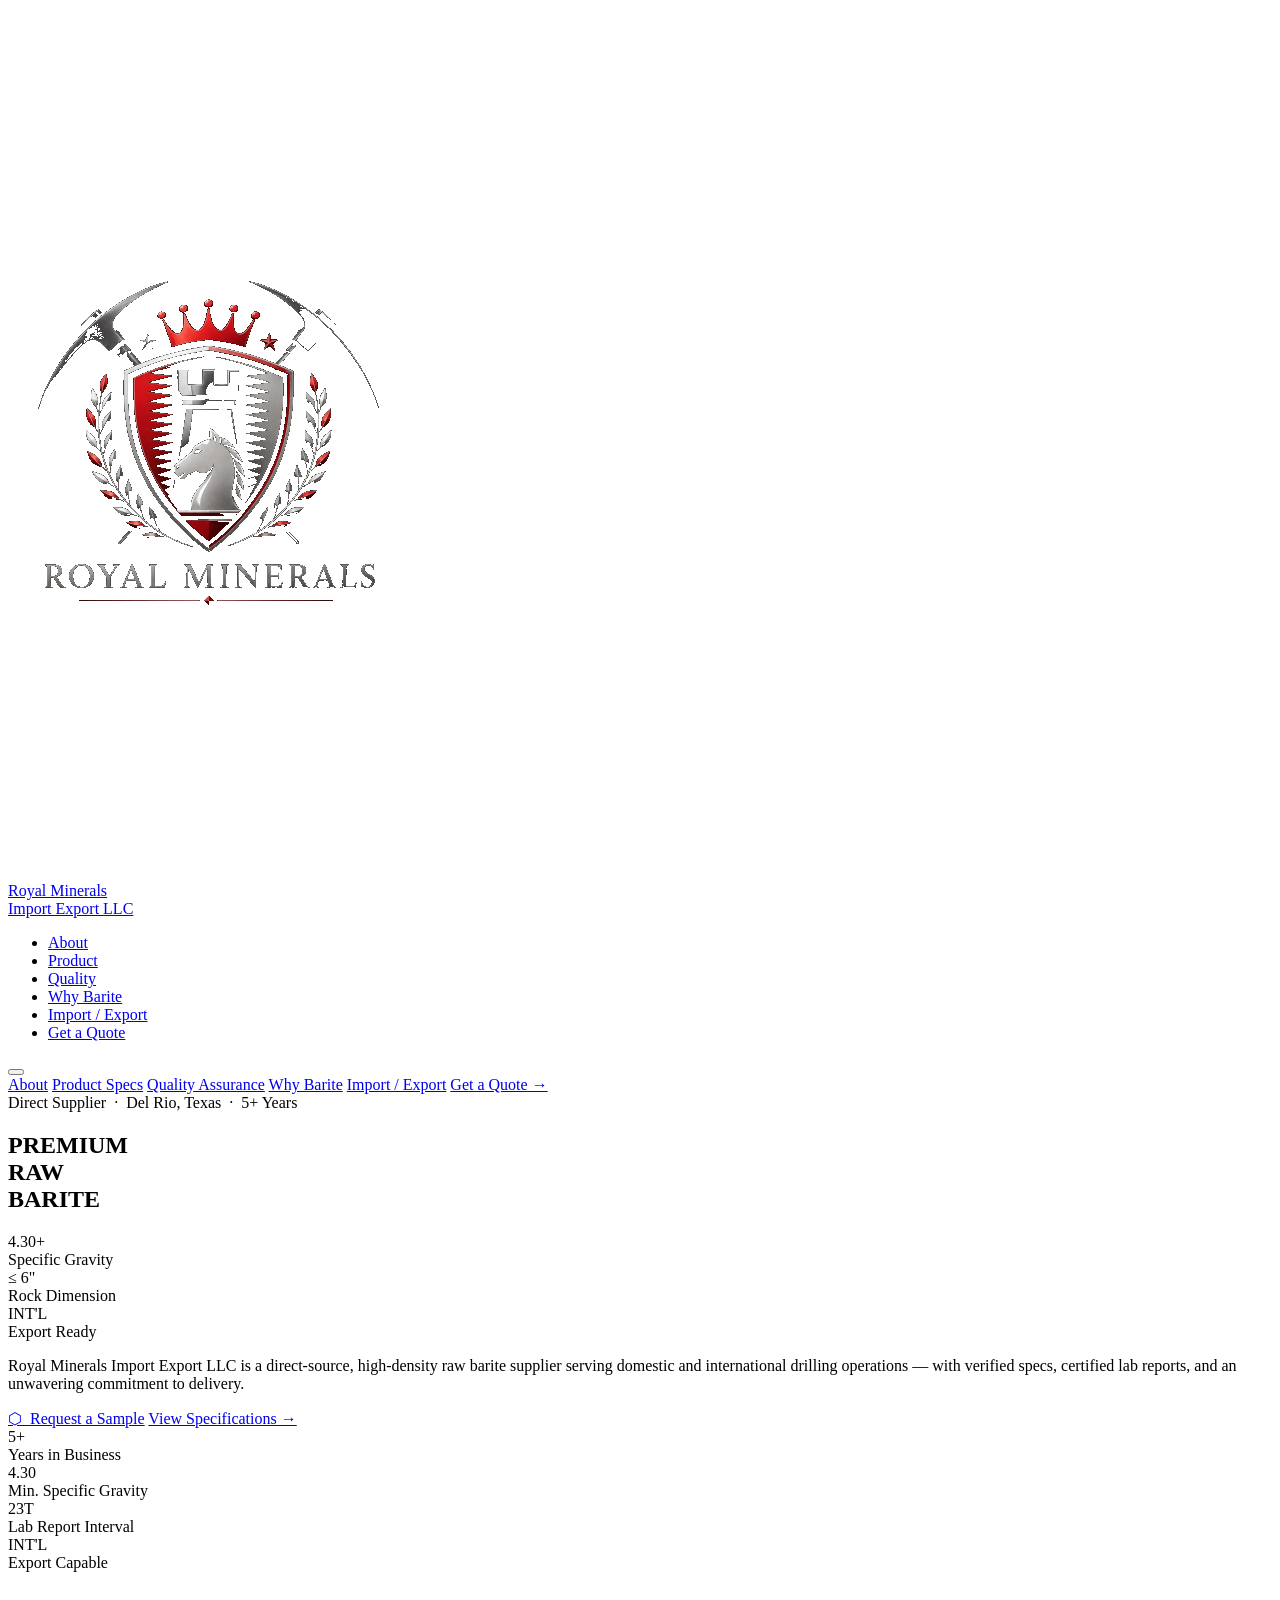
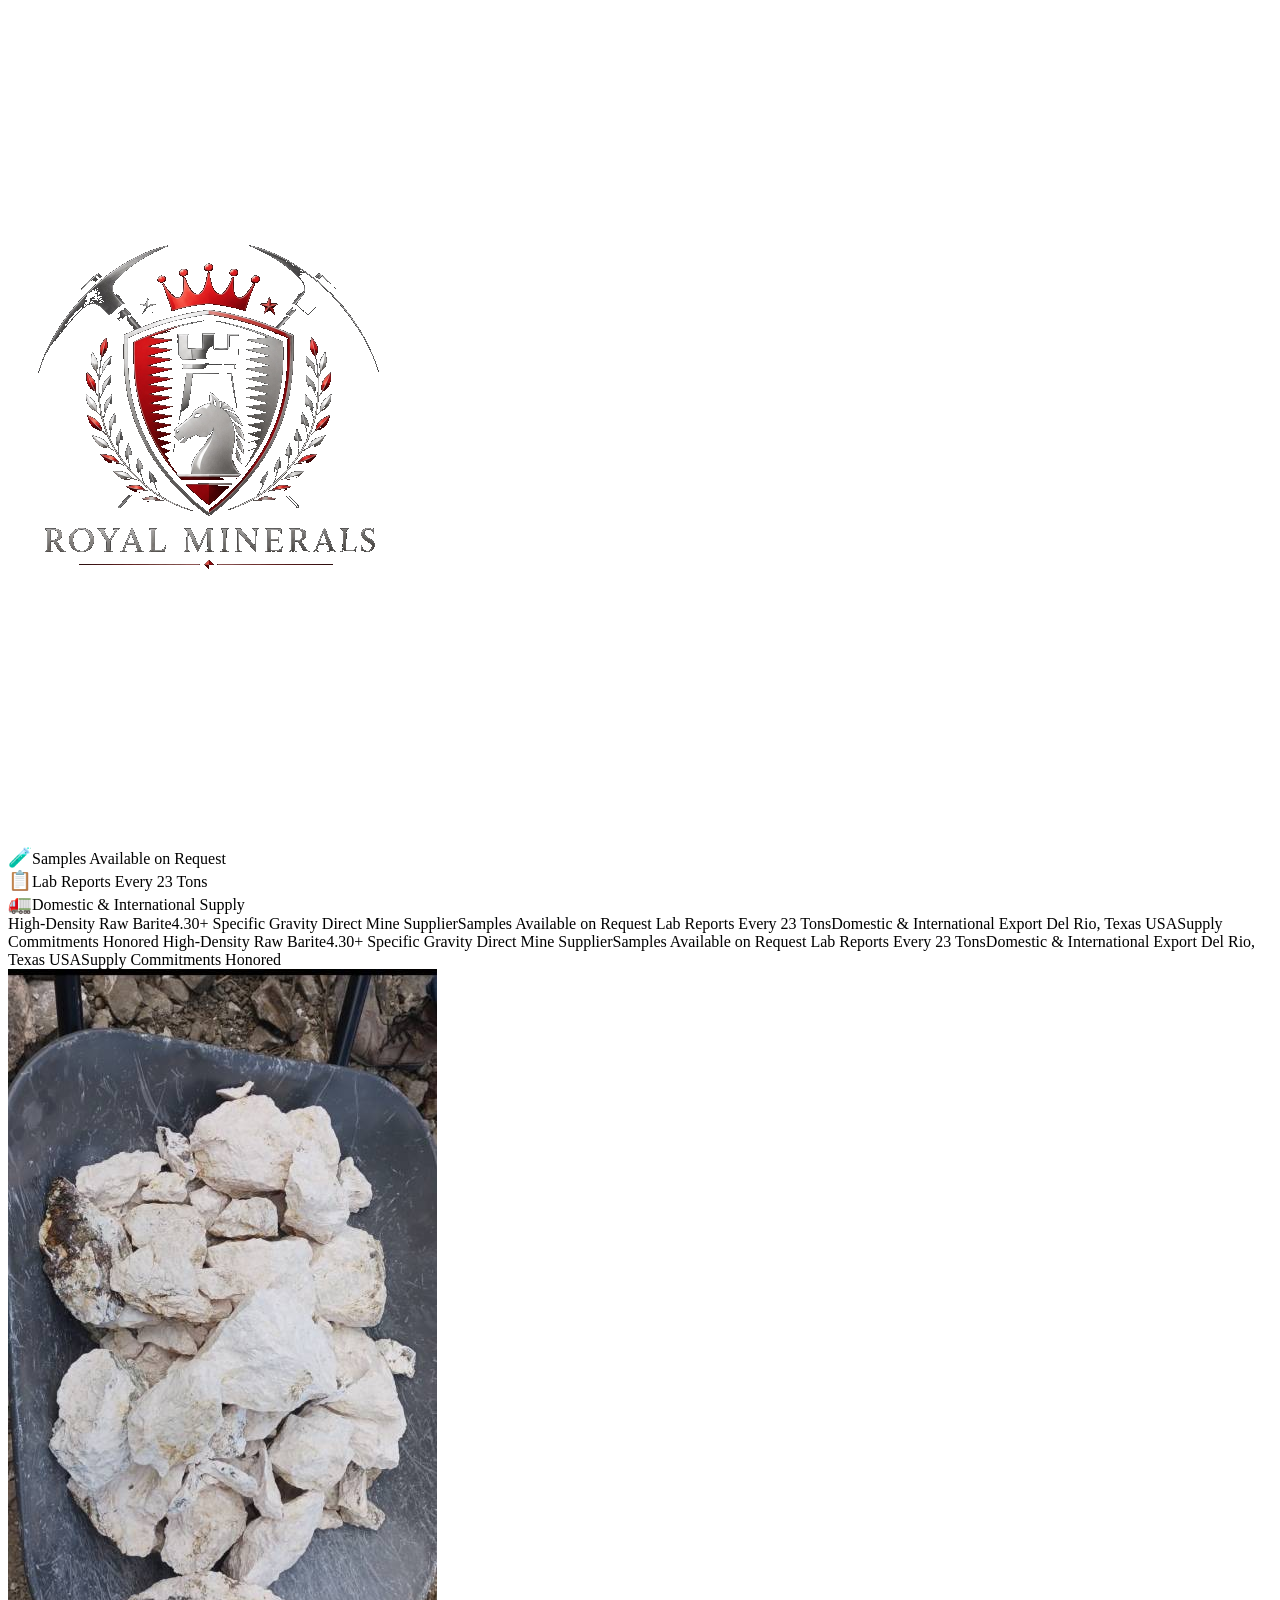
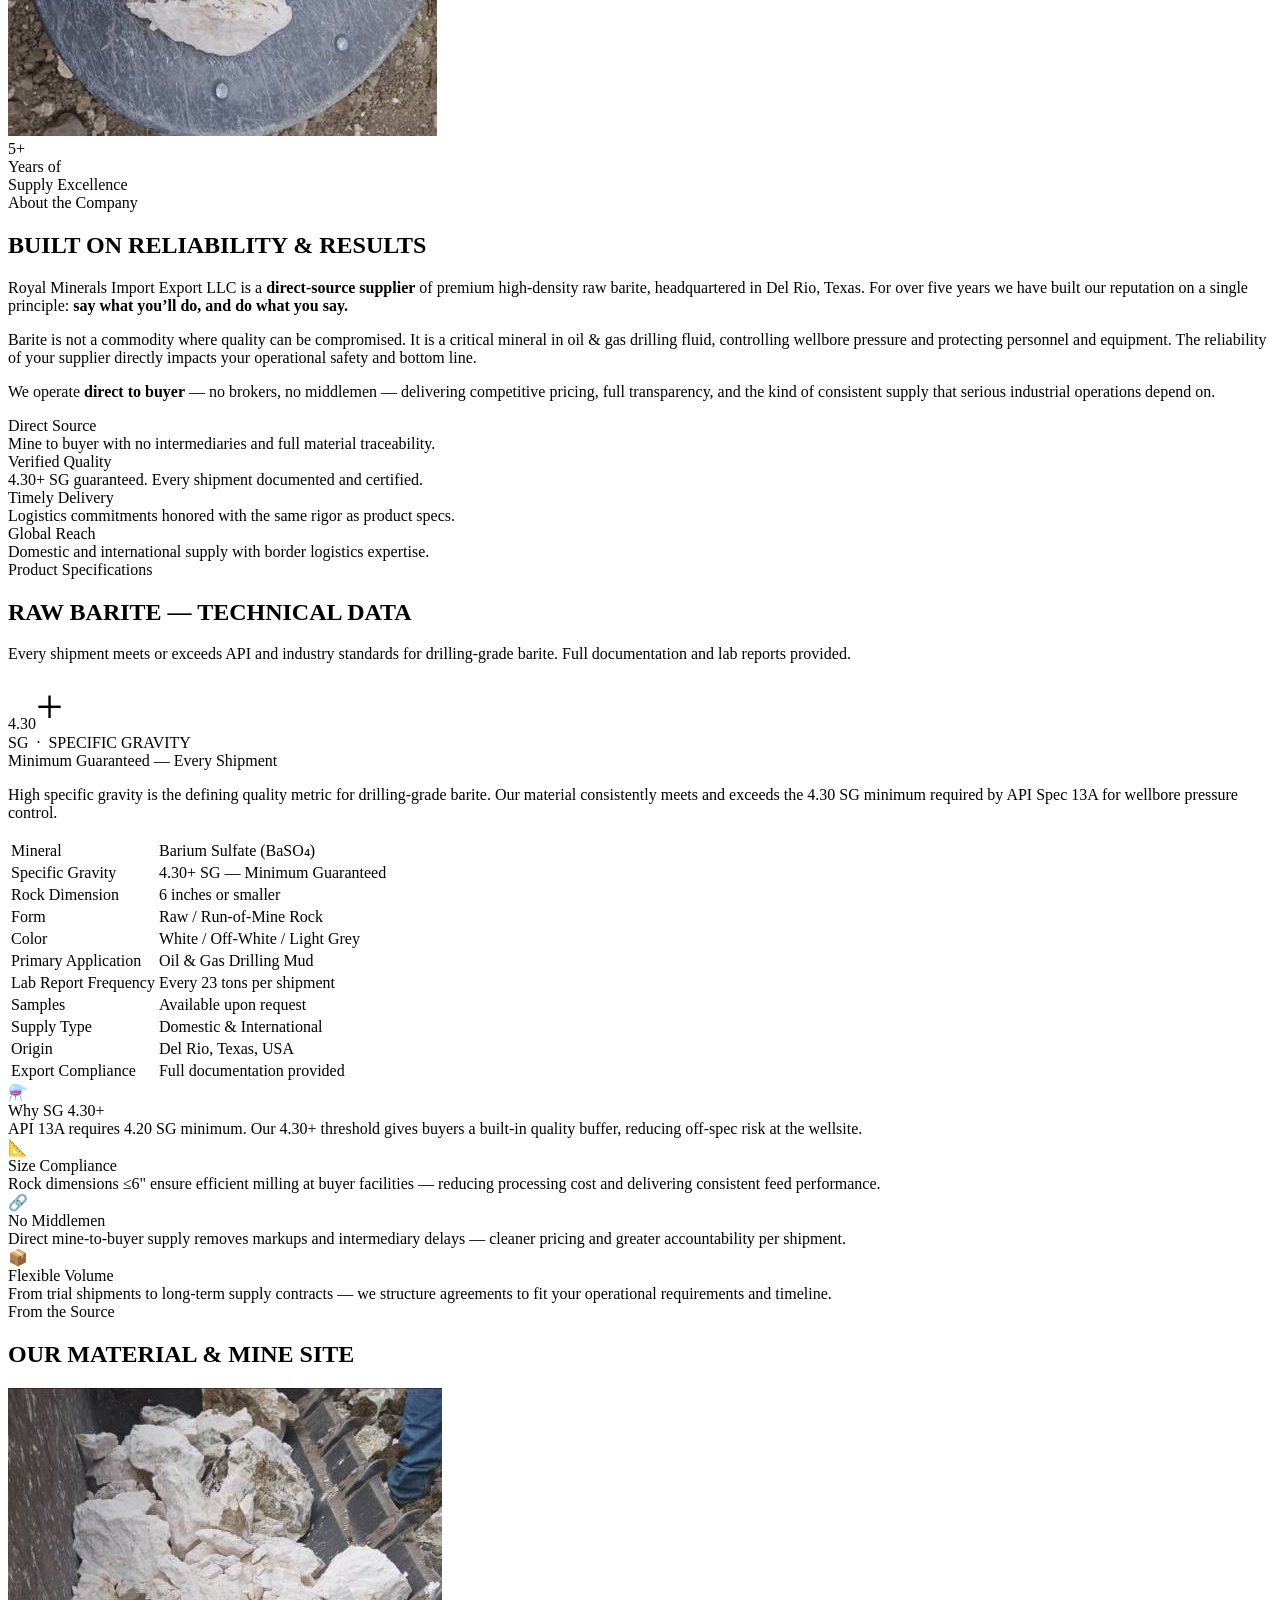
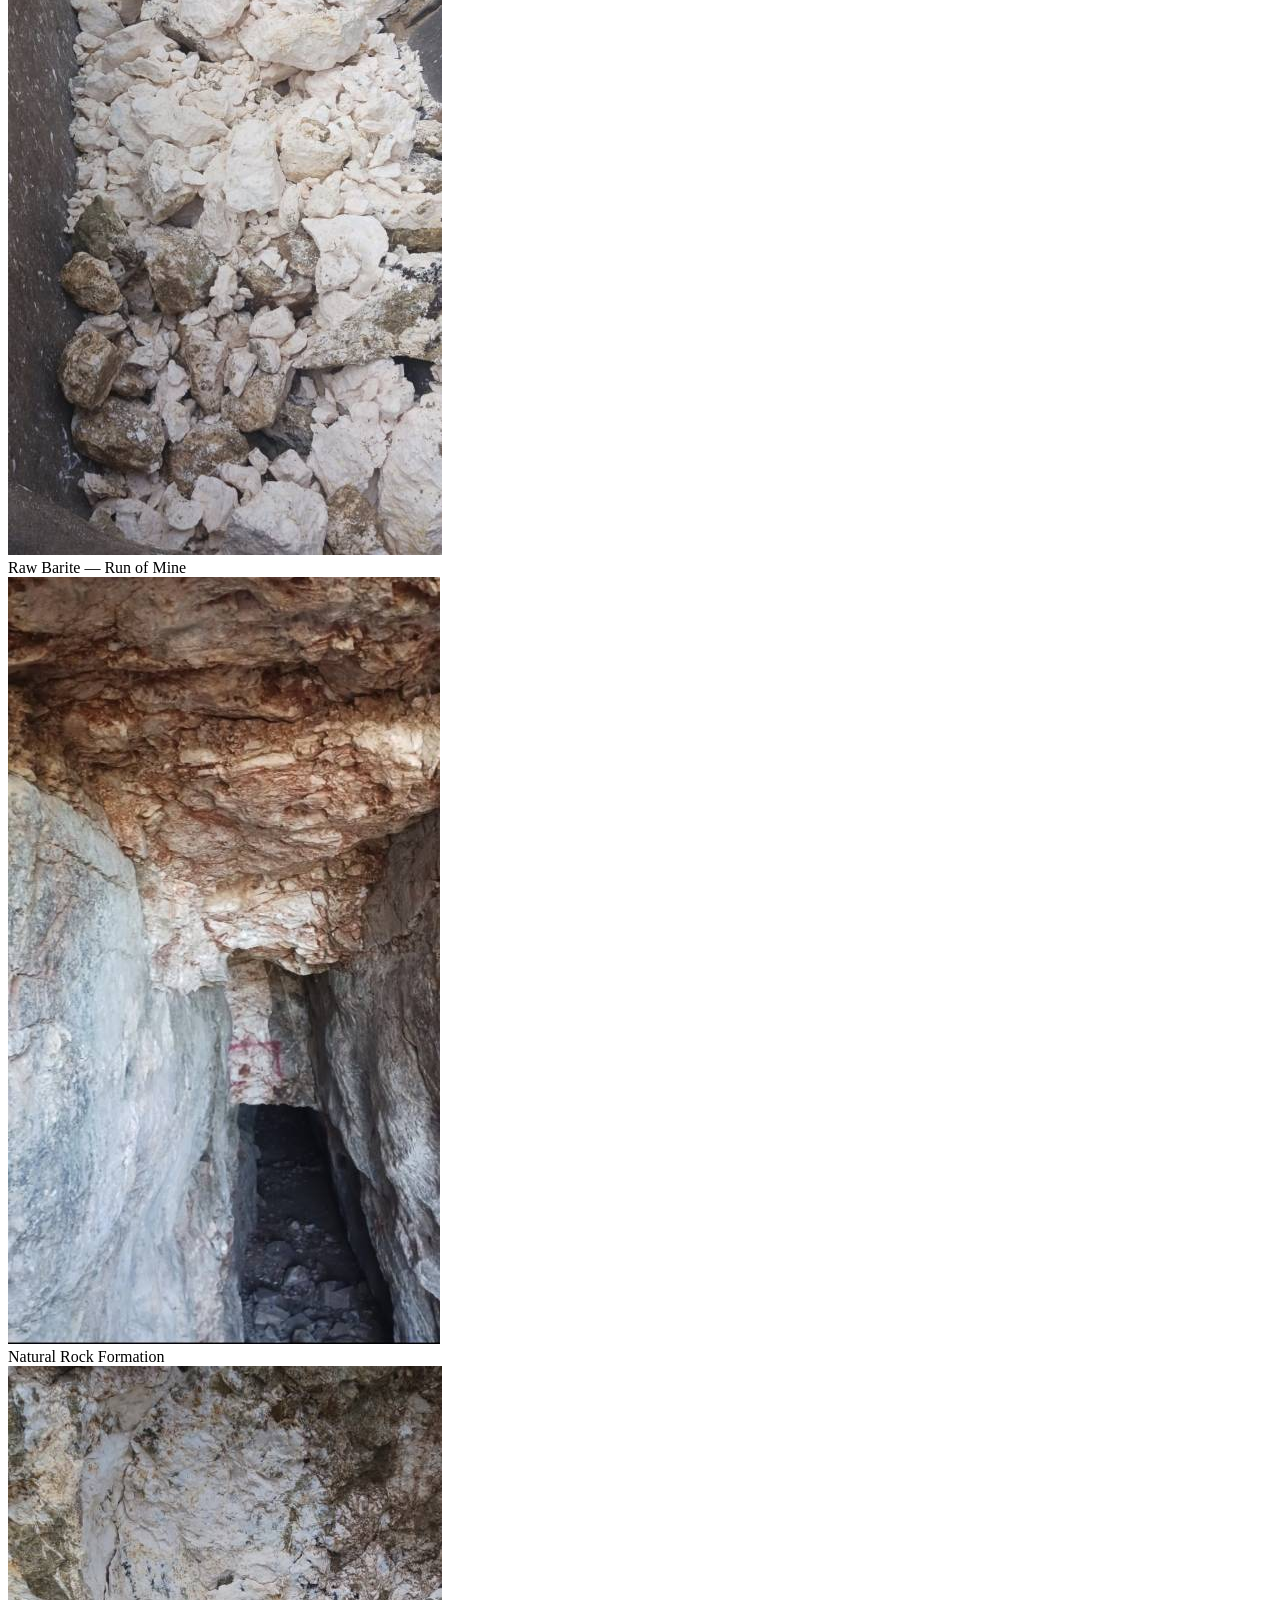
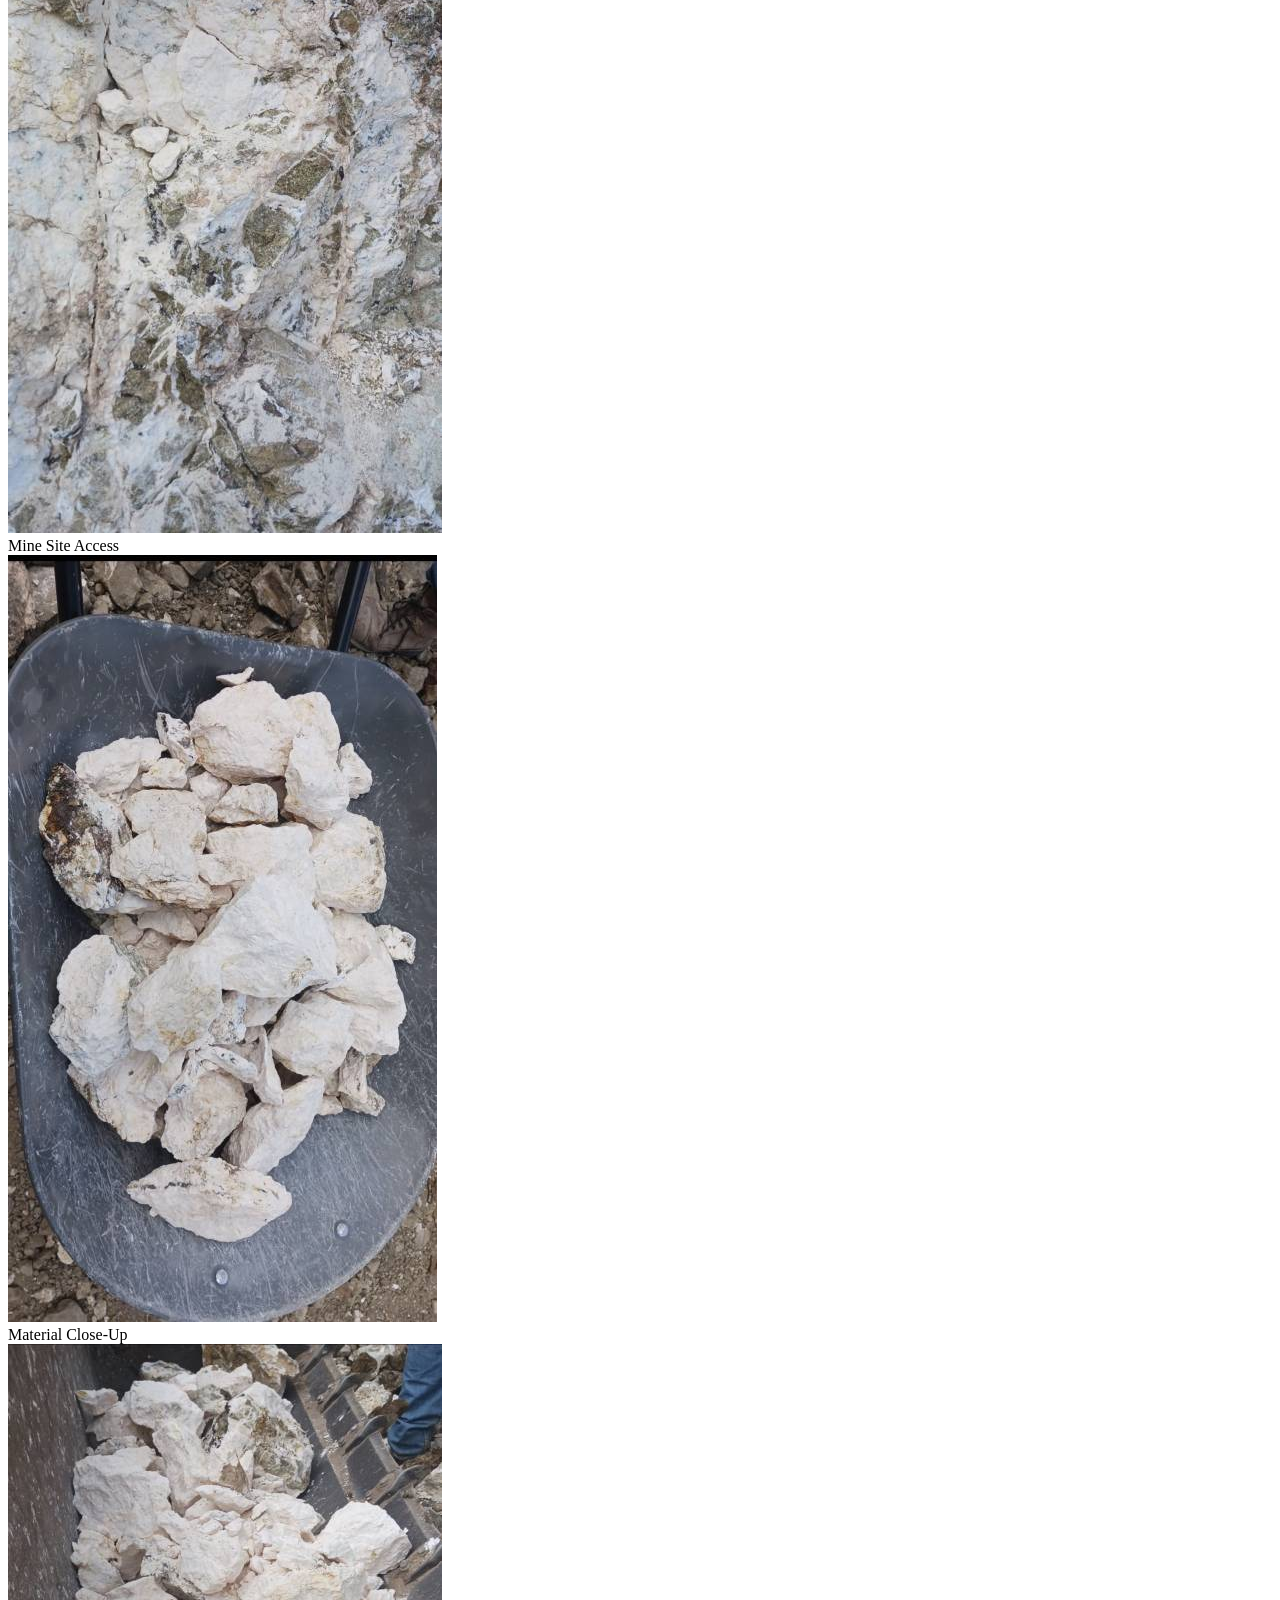
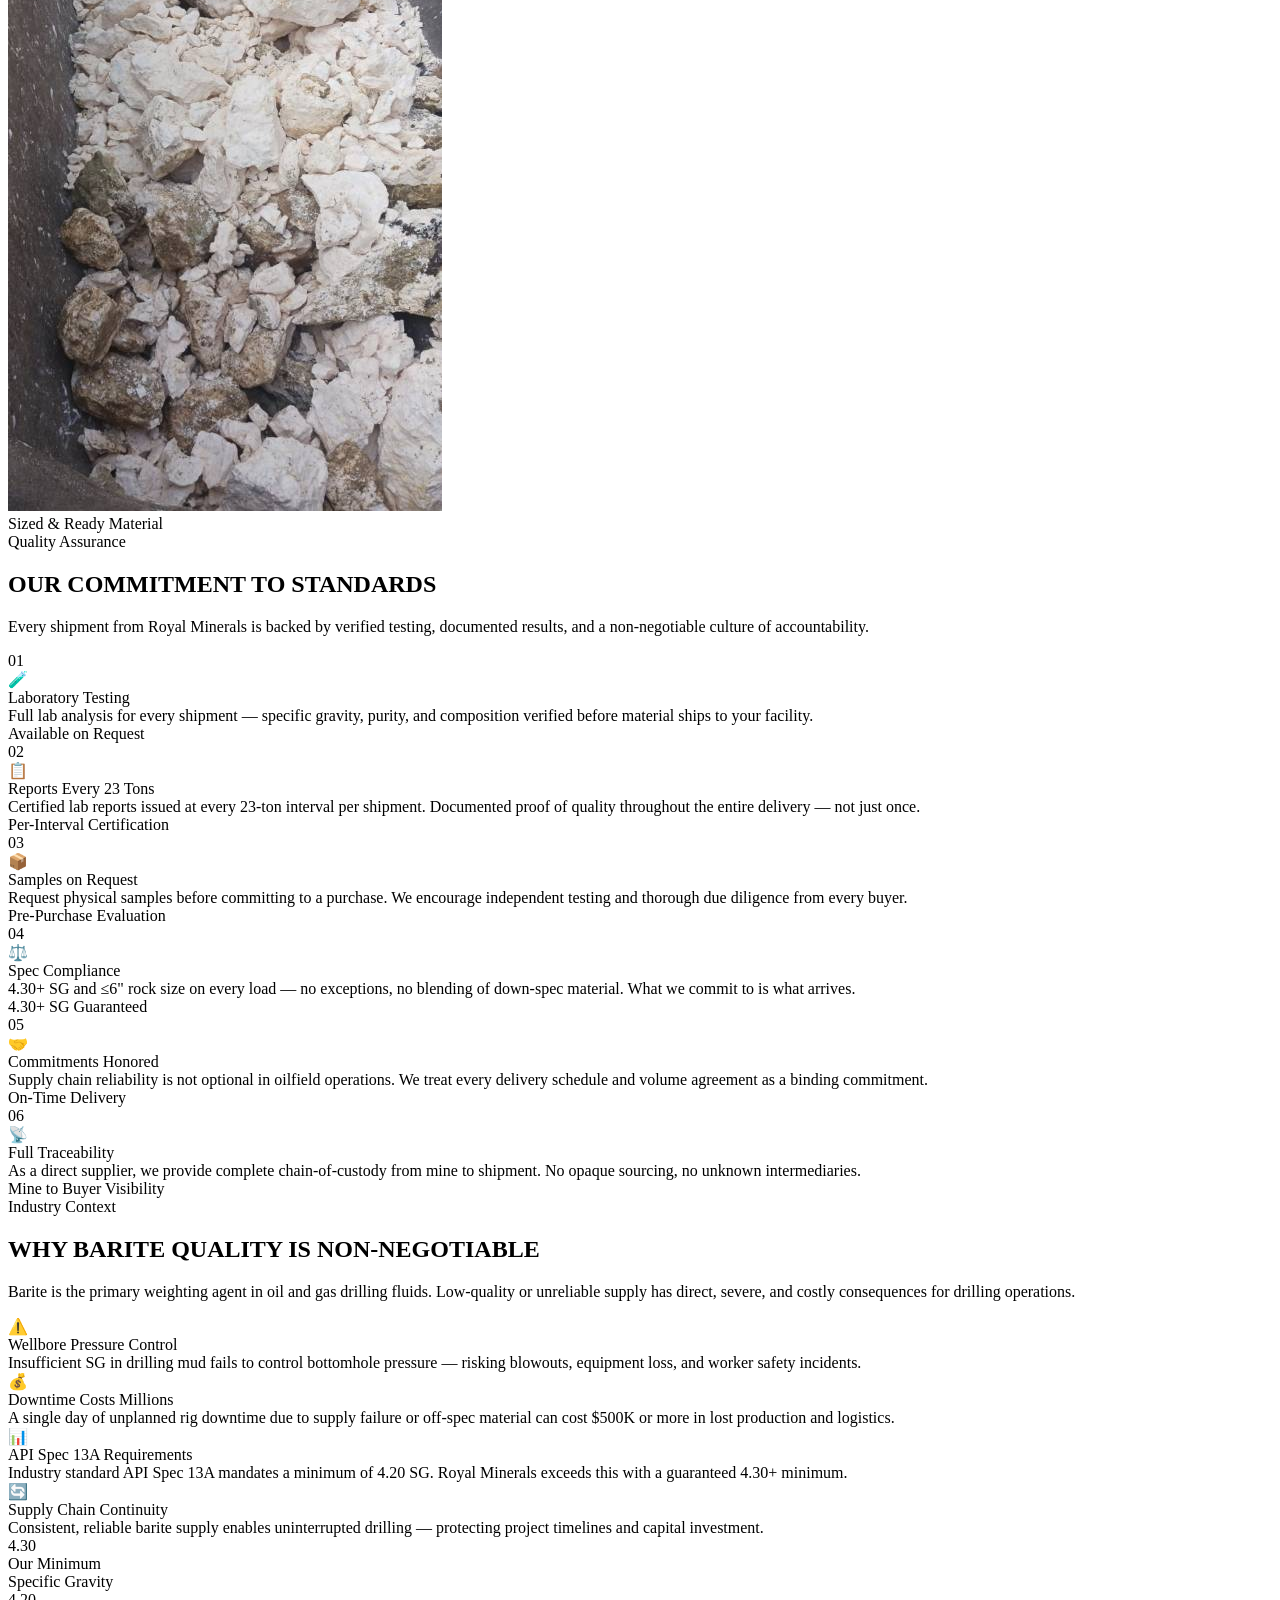
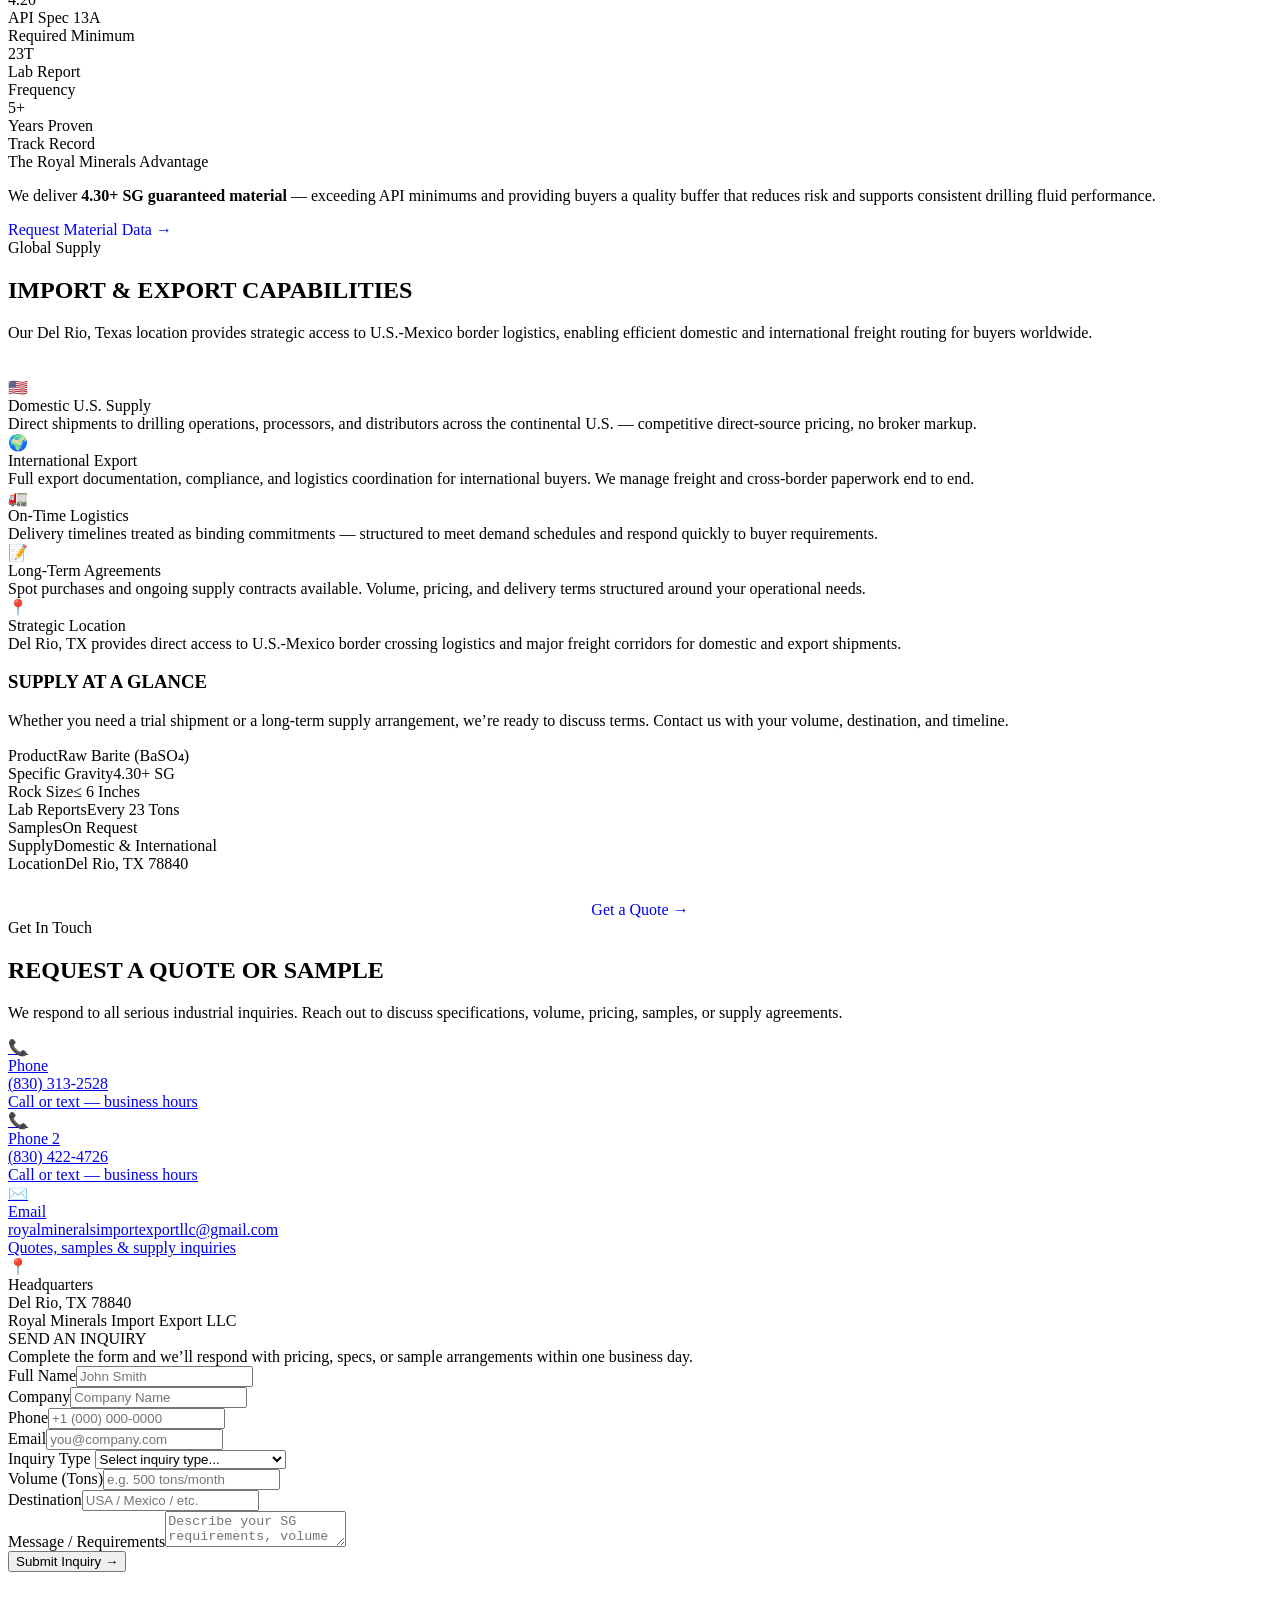
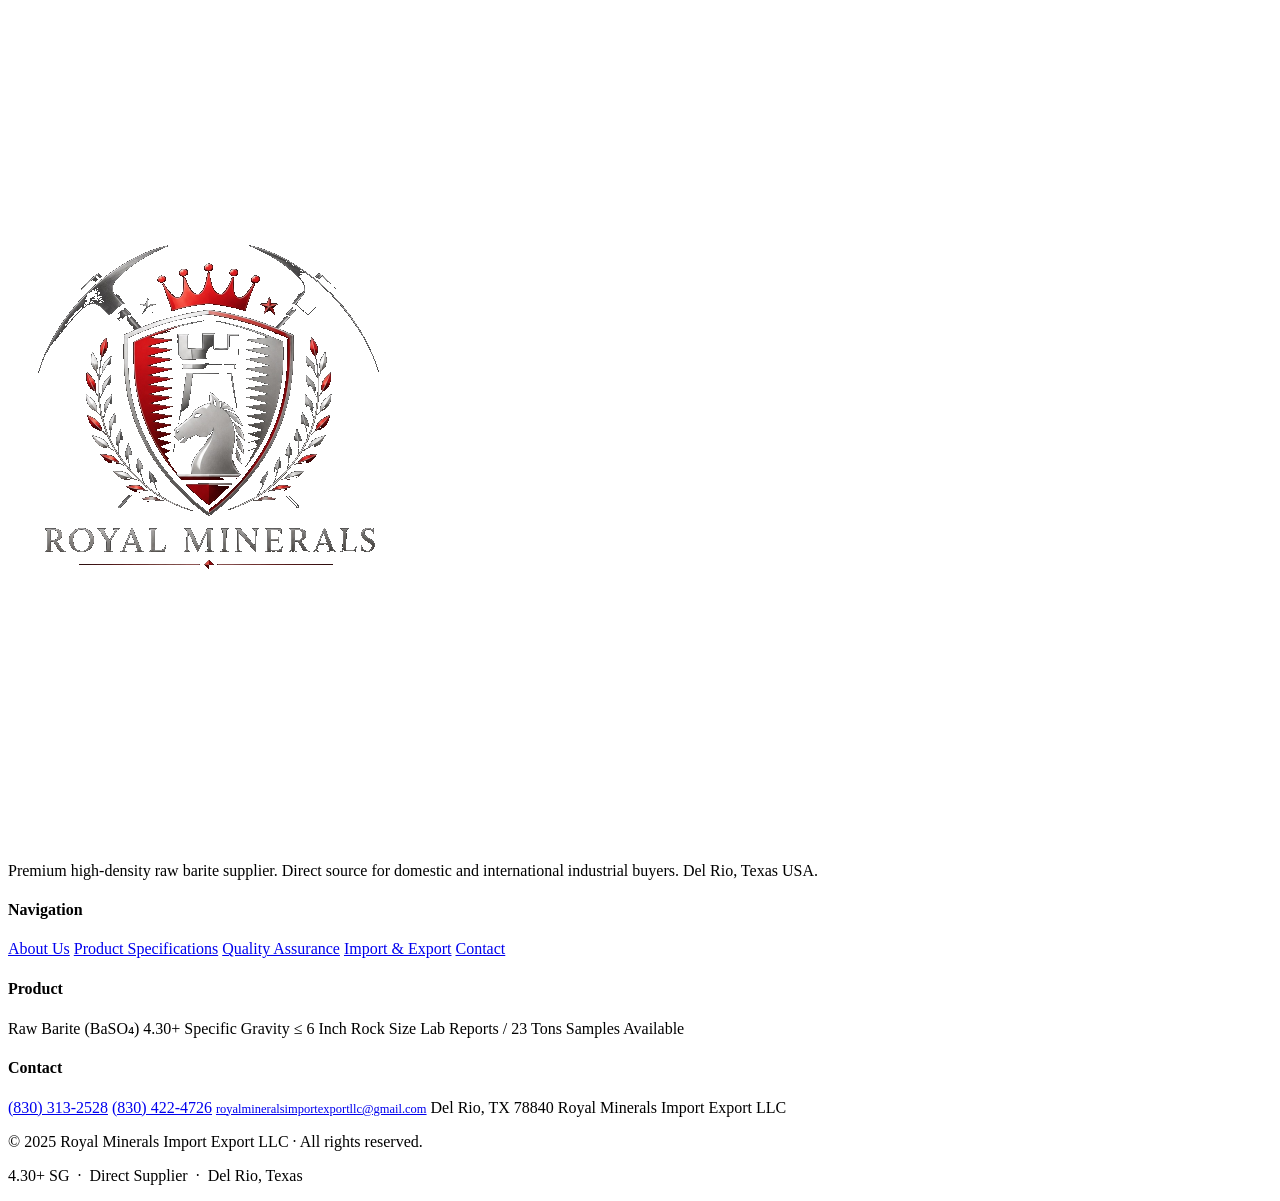
==== commit b321fea0: "Rename index (7).html to index.html" ====
--- a/index.html
+++ b/index.html
@@ -1241,6 +1241,7 @@
       <p class="sdesc">We respond to all serious industrial inquiries. Reach out to discuss specifications, volume, pricing, samples, or supply agreements.</p>
       <div class="cms">
         <a href="tel:8303132528" class="cm"><span class="cm-ico">&#x1F4DE;</span><div><div class="cm-lbl">Phone</div><div class="cm-val">(830) 313-2528</div><div class="cm-sub">Call or text &mdash; business hours</div></div></a>
+        <a href="tel:8304224726" class="cm"><span class="cm-ico">&#x1F4DE;</span><div><div class="cm-lbl">Phone 2</div><div class="cm-val">(830) 422-4726</div><div class="cm-sub">Call or text &mdash; business hours</div></div></a>
         <a href="mailto:royalmineralsimportexportllc@gmail.com" class="cm"><span class="cm-ico">&#x2709;&#xFE0F;</span><div><div class="cm-lbl">Email</div><div class="cm-val">royalmineralsimportexportllc@gmail.com</div><div class="cm-sub">Quotes, samples &amp; supply inquiries</div></div></a>
         <div class="cm" style="cursor:default"><span class="cm-ico">&#x1F4CD;</span><div><div class="cm-lbl">Headquarters</div><div class="cm-val">Del Rio, TX 78840</div><div class="cm-sub">Royal Minerals Import Export LLC</div></div></div>
       </div>
@@ -1302,6 +1303,7 @@
     <div class="fc">
       <h4>Contact</h4>
       <a href="tel:8303132528">(830) 313-2528</a>
+      <a href="tel:8304224726">(830) 422-4726</a>
       <a href="mailto:royalmineralsimportexportllc@gmail.com" style="font-size:.78rem;word-break:break-all">royalmineralsimportexportllc@gmail.com</a>
       <span>Del Rio, TX 78840</span>
       <span>Royal Minerals Import Export LLC</span>
